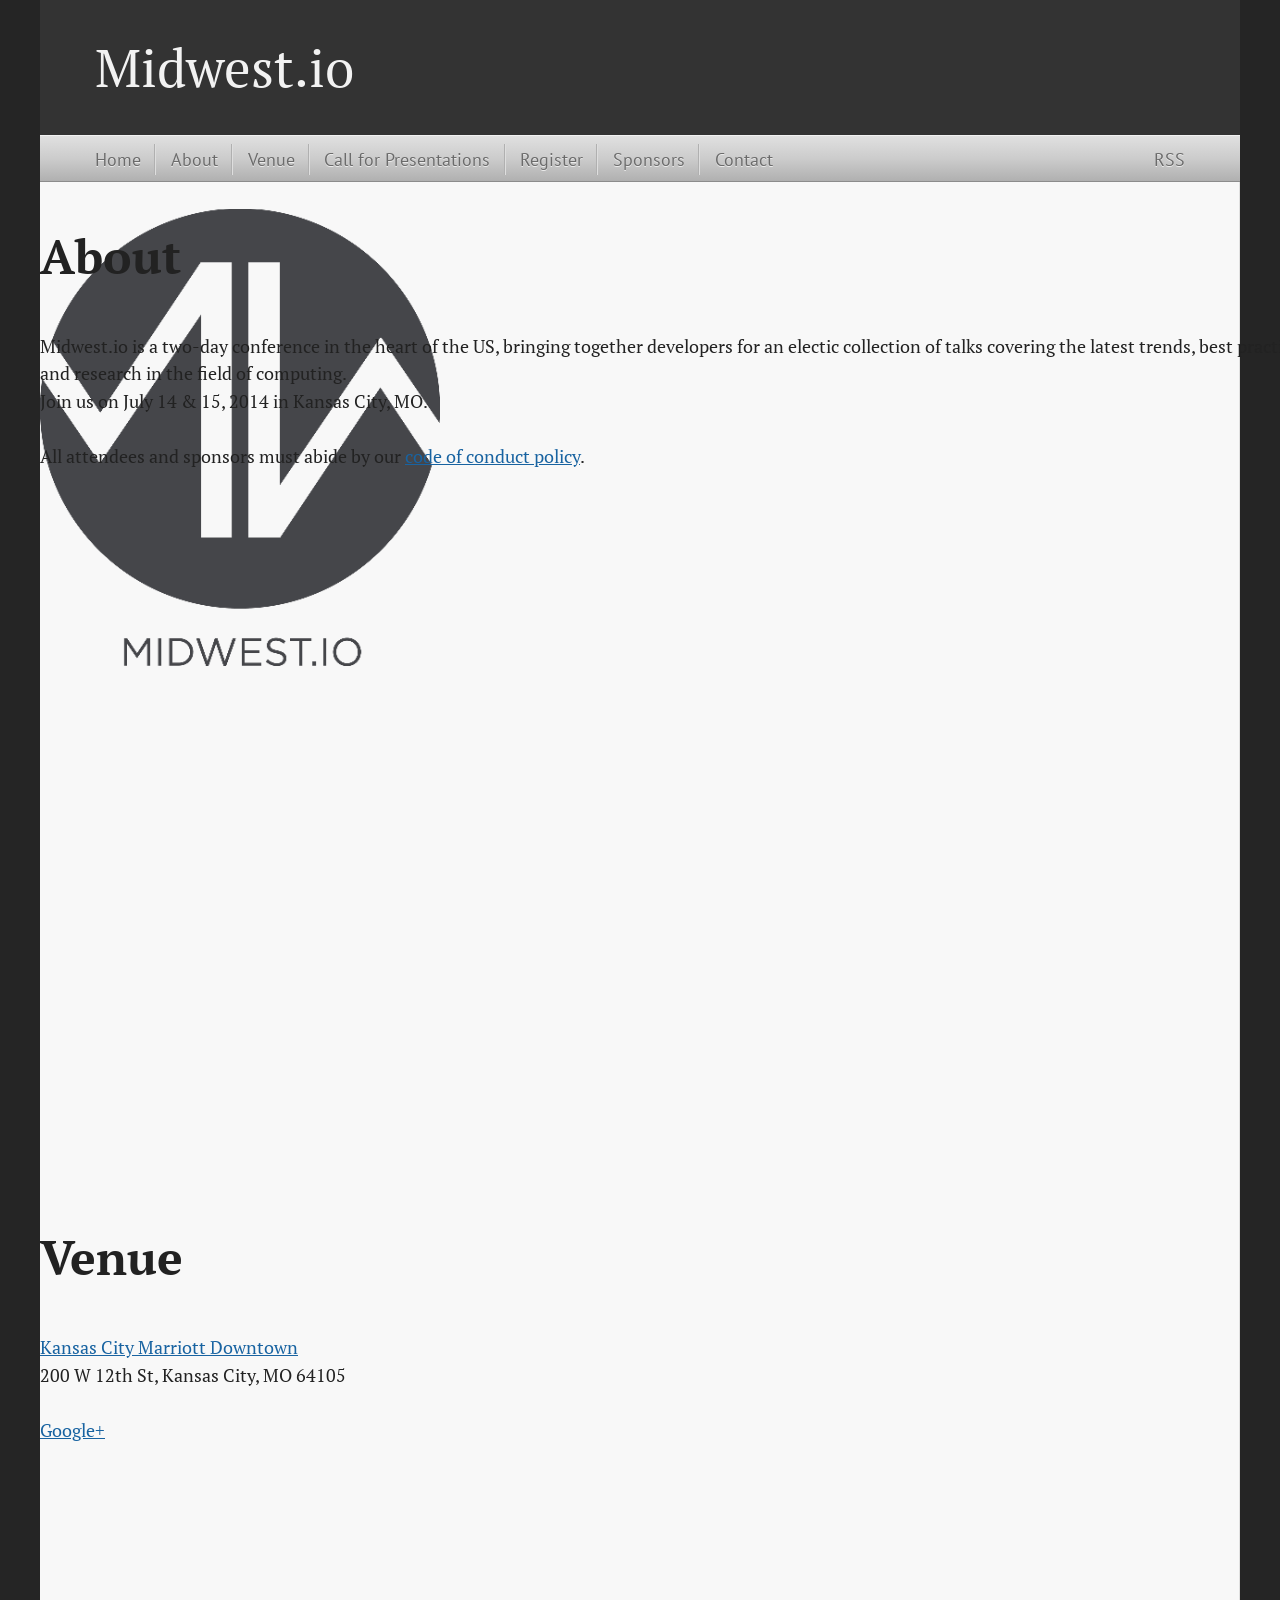
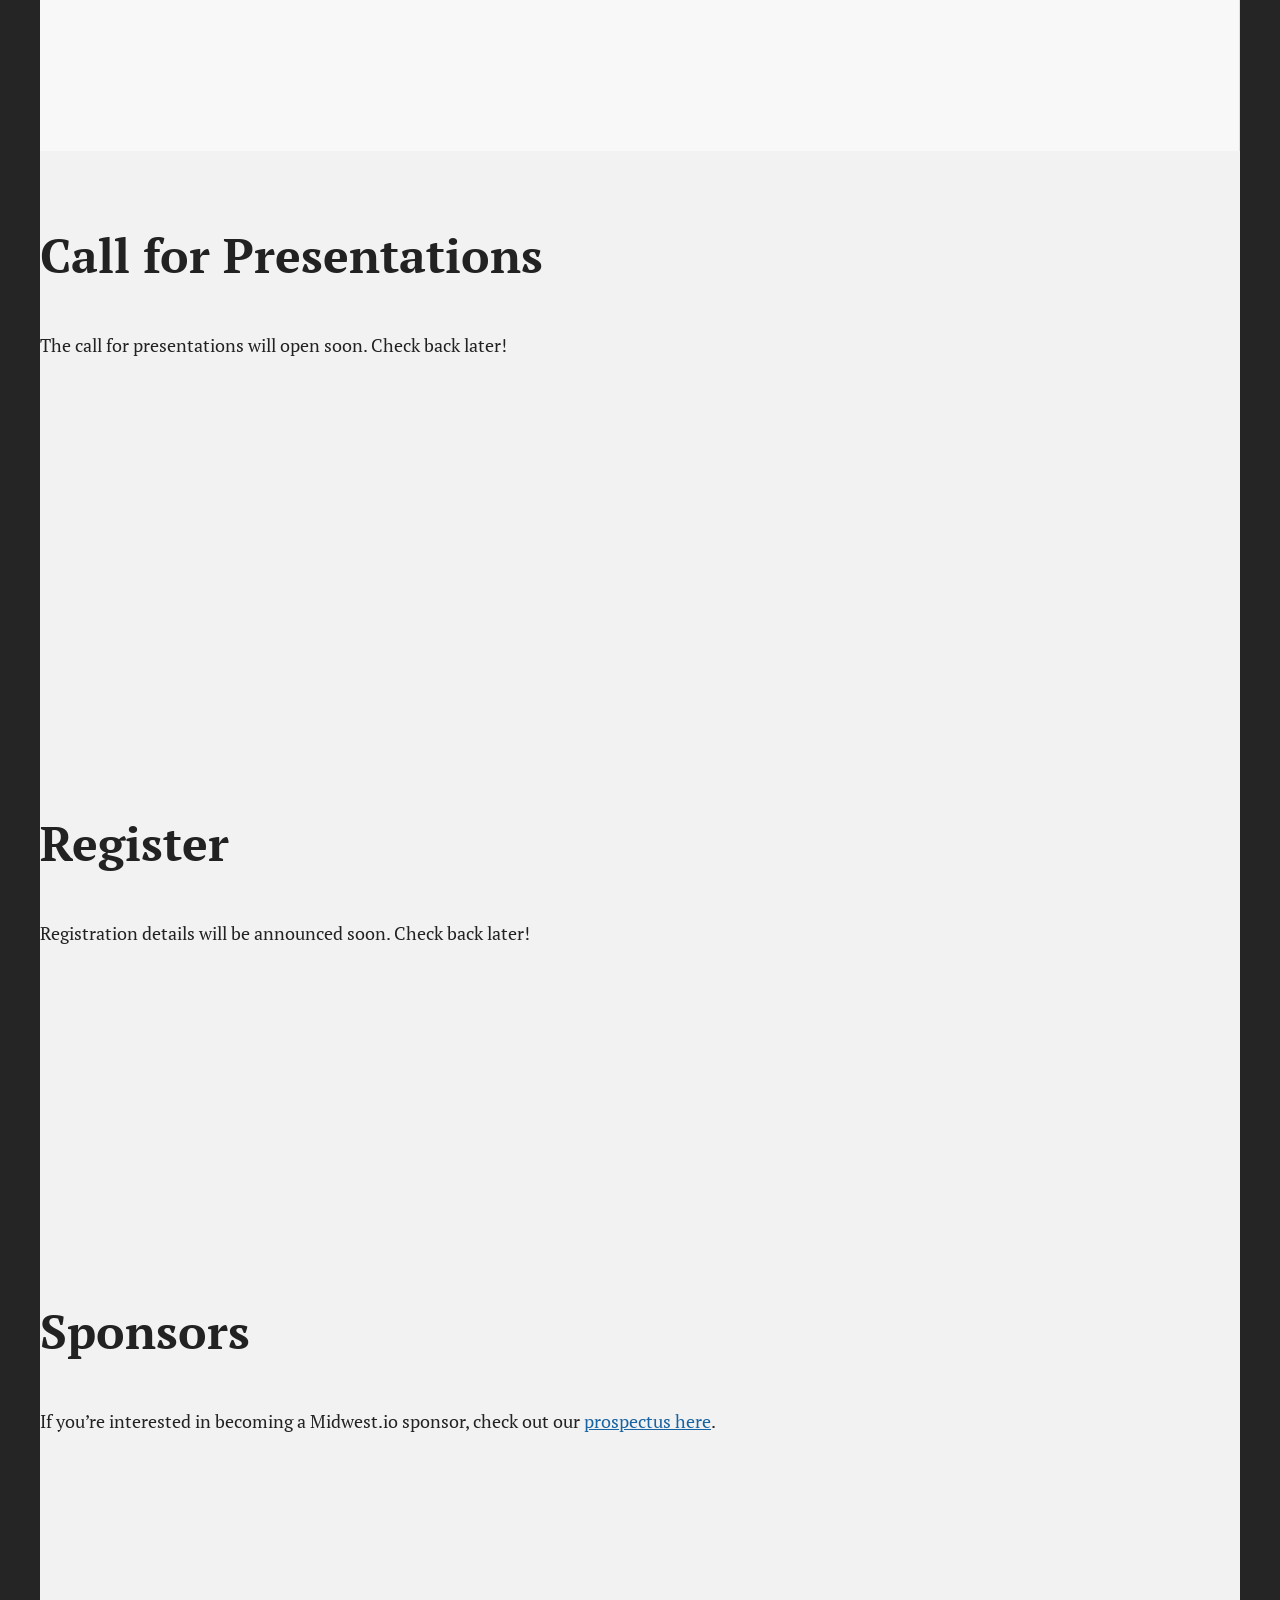
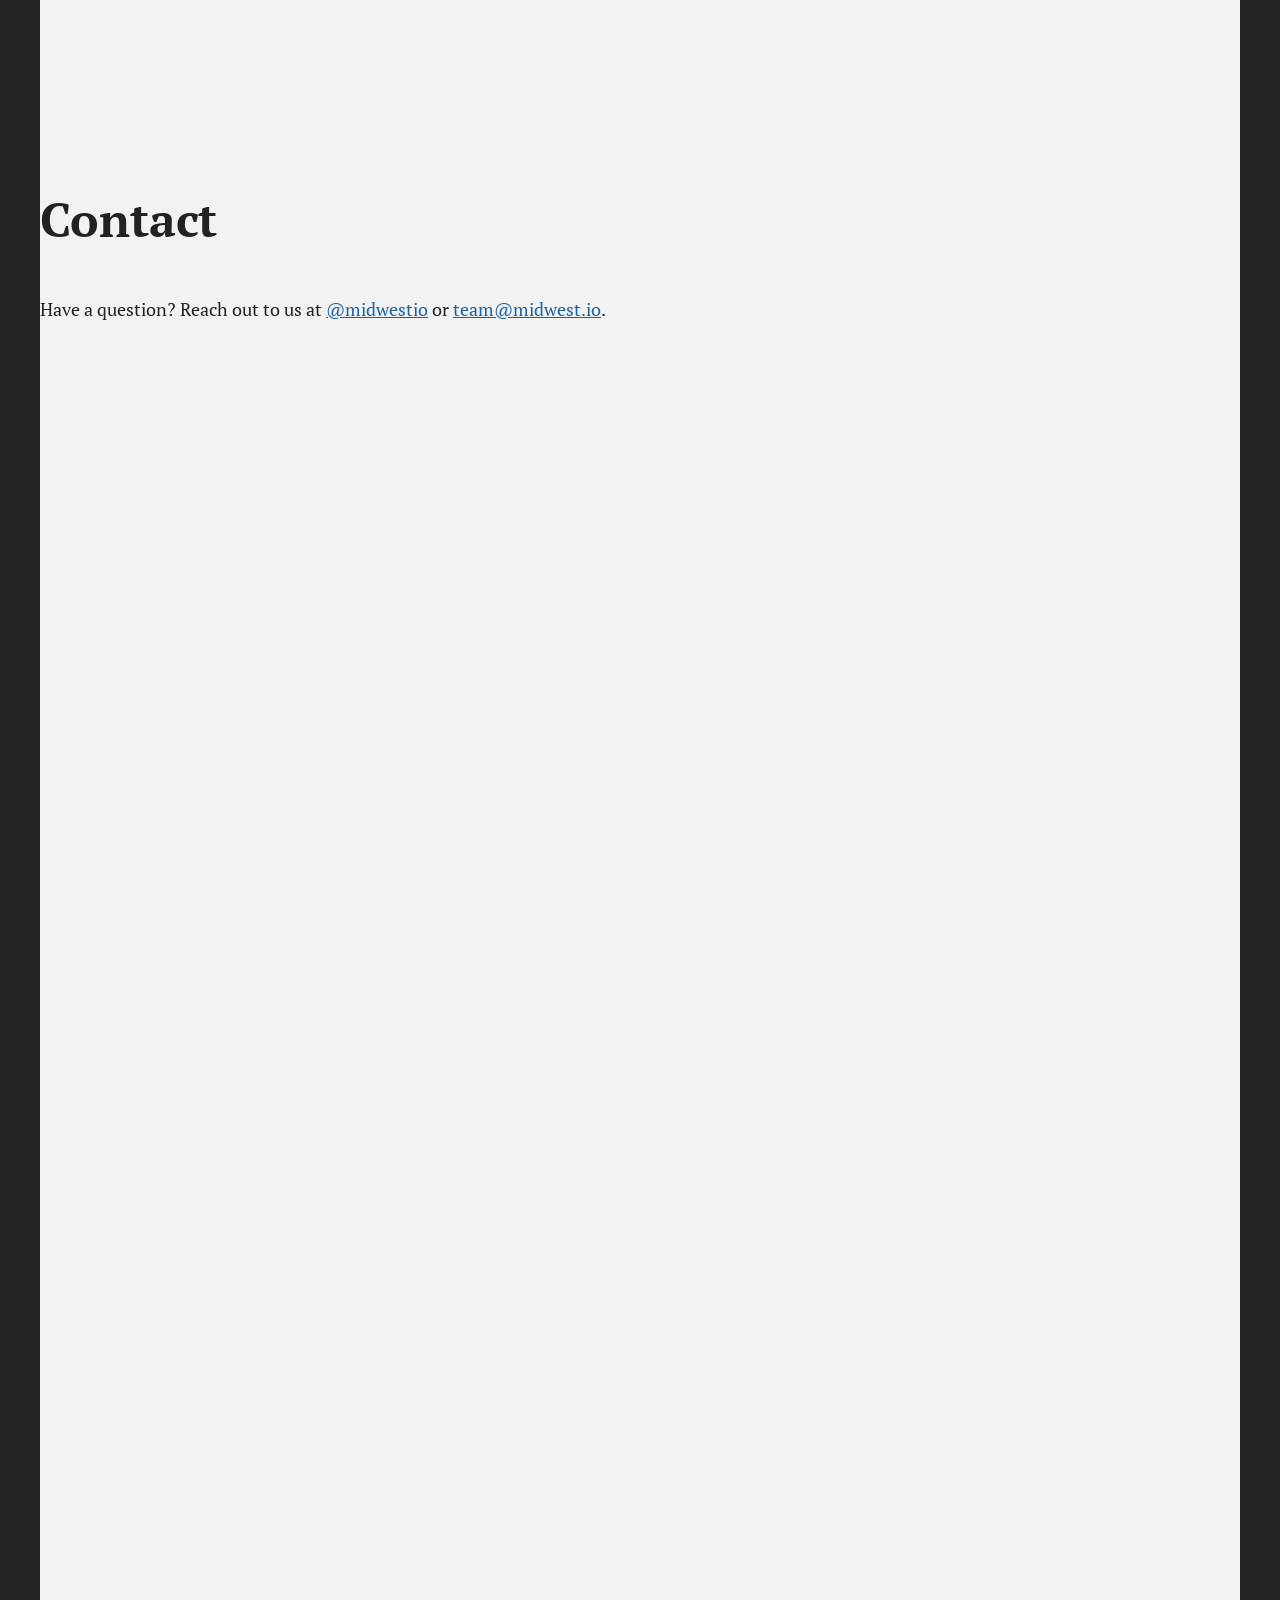
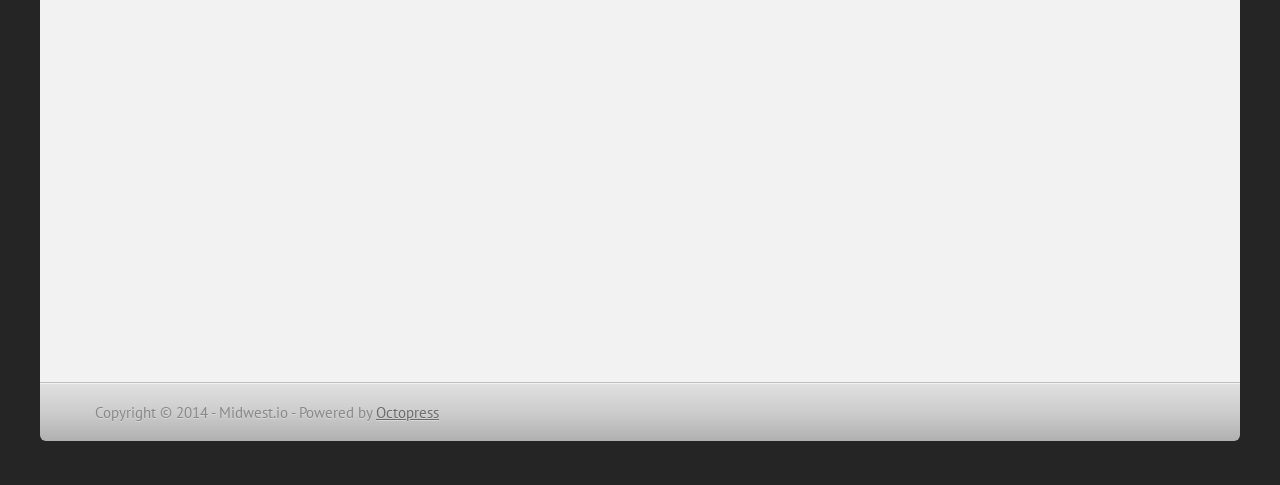
==== index.html @ e9338cea "Site updated at 2014-02-08 20:01:18 UTC" ====
<!DOCTYPE html>
<!--[if IEMobile 7 ]><html class="no-js iem7"><![endif]-->
<!--[if lt IE 9]><html class="no-js lte-ie8"><![endif]-->
<!--[if (gt IE 8)|(gt IEMobile 7)|!(IEMobile)|!(IE)]><!--><html class="no-js" lang="en"><!--<![endif]-->
<head>
  <meta charset="utf-8">
  <title>Midwest.io</title>
  <meta name="author" content="Midwest.io">

  
  <meta name="description" content="About Midwest.io is a two-day conference in the heart of the US, bringing together developers for an electic collection of talks covering the latest &hellip;">
  

  <!-- http://t.co/dKP3o1e -->
  <meta name="HandheldFriendly" content="True">
  <meta name="MobileOptimized" content="320">
  <meta name="viewport" content="width=device-width, initial-scale=1">

  
  <link rel="canonical" href="http://midwestio.github.io">
  <link href="/favicon.png" rel="icon">
  <link href="/stylesheets/screen.css" media="screen, projection" rel="stylesheet" type="text/css">
  <link href="/atom.xml" rel="alternate" title="Midwest.io" type="application/atom+xml">
  <script src="/javascripts/modernizr-2.0.js"></script>
  <script src="//ajax.googleapis.com/ajax/libs/jquery/1.9.1/jquery.min.js"></script>
  <script>!window.jQuery && document.write(unescape('%3Cscript src="./javascripts/libs/jquery.min.js"%3E%3C/script%3E'))</script>
  <script src="/javascripts/octopress.js" type="text/javascript"></script>
  <!--Fonts from Google"s Web font directory at http://google.com/webfonts -->
<link href="http://fonts.googleapis.com/css?family=PT+Serif:regular,italic,bold,bolditalic" rel="stylesheet" type="text/css">
<link href="http://fonts.googleapis.com/css?family=PT+Sans:regular,italic,bold,bolditalic" rel="stylesheet" type="text/css">
<script src="/javascripts/libs/jquery.stellar.min.js" type="text/javascript"></script>
<script>
$(function() {
  $.stellar();
});
</script>
  

</head>

<body    class="collapse-sidebar sidebar-footer" >
  <header role="banner"><hgroup>
  <h1><a href="/">Midwest.io</a></h1>
  
</hgroup>

</header>
  <nav role="navigation"><ul class="subscription" data-subscription="rss">
  <li><a href="/atom.xml" rel="subscribe-rss" title="subscribe via RSS">RSS</a></li>
  
</ul>
  
<ul class="main-navigation">
  <li><a href="/">Home</a></li>
  <li><a href="/#about">About</a></li>
  <li><a href="/#venue">Venue</a></li>
  <li><a href="/#call-for-presentations">Call for Presentations</a></li>
  <li><a href="/#register">Register</a></li>
  <li><a href="/#sponsors">Sponsors</a></li>
  <li><a href="/#contact">Contact</a></li>
</ul>

</nav>
  <div id="main">
    <div id="content">
      <div class="center-div" data-stellar-background-ratio="2">
  <img src="/images/midwest.io-logo.png" title="Midwest.io" >
</div>

<div id="about" data-stellar-ratio="2">
  <h1>About</h1>
  Midwest.io is a two-day conference in the heart of the US, bringing together developers for an electic collection of talks covering the latest trends, best practices, and research in the field of computing.
  <p />
  Join us on July 14 &amp; 15, 2014 in Kansas City, MO.
  <p />
  All attendees and sponsors must abide by our <a href="/code-of-conduct">code of conduct policy</a>.
</div>
<div id="venue">
  <h1>Venue</h1>
  <a href="http://www.marriott.com/hotels/travel/mcidt-kansas-city-marriott-downtown/">
    Kansas City Marriott Downtown
  </a>
  <p />
  200 W 12th St, Kansas City, MO 64105
  <p />
  <a href="https://plus.google.com/107670187227121823183/about?gl=us&amp;hl=en">Google+</a>
</div>
<div id="call-for-presentations">
  <h1>Call for Presentations</h1>

  The call for presentations will open soon. Check back later!
</div>
<div id="register">
  <h1>Register</h1>

  Registration details will be announced soon. Check back later!
</div>
<div id="sponsors">
  <h1>Sponsors</h1>

  If you&#8217;re interested in becoming a Midwest.io sponsor, check out our <a href="/midwest.io-2014-prospectus.pdf">prospectus here</a>.
</div>
<div id="contact">
  <h1>Contact</h1>
  Have a question? Reach out to us at <a href="https://twitter.com/midwestio">@midwestio</a> or <a href="mailto:team@midwest.io">team@midwest.io</a>.
</div>

    </div>
  </div>
  <footer role="contentinfo"><p>
  Copyright &copy; 2014 - Midwest.io -
  <span class="credit">Powered by <a href="http://octopress.org">Octopress</a></span>
</p>

</footer>
  











</body>
</html>
---- stylesheets/screen.css ----
html,body,div,span,applet,object,iframe,h1,h2,h3,h4,h5,h6,p,blockquote,pre,a,abbr,acronym,address,big,cite,code,del,dfn,em,img,ins,kbd,q,s,samp,small,strike,strong,sub,sup,tt,var,b,u,i,center,dl,dt,dd,ol,ul,li,fieldset,form,label,legend,table,caption,tbody,tfoot,thead,tr,th,td,article,aside,canvas,details,embed,figure,figcaption,footer,header,hgroup,menu,nav,output,ruby,section,summary,time,mark,audio,video{margin:0;padding:0;border:0;font:inherit;font-size:100%;vertical-align:baseline}html{line-height:1}ol,ul{list-style:none}table{border-collapse:collapse;border-spacing:0}caption,th,td{text-align:left;font-weight:normal;vertical-align:middle}q,blockquote{quotes:none}q:before,q:after,blockquote:before,blockquote:after{content:"";content:none}a img{border:none}article,aside,details,figcaption,figure,footer,header,hgroup,menu,nav,section,summary{display:block}a{color:#1863a1}a:visited{color:#751590}a:focus{color:#0181eb}a:hover{color:#0181eb}a:active{color:#01579f}aside.sidebar a{color:#222}aside.sidebar a:focus{color:#0181eb}aside.sidebar a:hover{color:#0181eb}aside.sidebar a:active{color:#01579f}a{-webkit-transition:color 0.3s;-moz-transition:color 0.3s;-o-transition:color 0.3s;transition:color 0.3s}html{background:#252525 url('/images/line-tile.png?1390773954') top left}body>div{background:#f2f2f2 url('/images/noise.png?1390773954') top left;border-bottom:1px solid #bfbfbf}body>div>div{background:#f8f8f8 url('/images/noise.png?1390773954') top left;border-right:1px solid #e0e0e0}.heading,body>header h1,h1,h2,h3,h4,h5,h6{font-family:"PT Serif","Georgia","Helvetica Neue",Arial,sans-serif}.sans,body>header h2,article header p.meta,article>footer,#content .blog-index footer,html .gist .gist-file .gist-meta,#blog-archives a.category,#blog-archives time,aside.sidebar section,body>footer{font-family:"PT Sans","Helvetica Neue",Arial,sans-serif}.serif,body,#content .blog-index a[rel=full-article]{font-family:"PT Serif",Georgia,Times,"Times New Roman",serif}.mono,pre,code,tt,p code,li code{font-family:Menlo,Monaco,"Andale Mono","lucida console","Courier New",monospace}body>header h1{font-size:2.2em;font-family:"PT Serif","Georgia","Helvetica Neue",Arial,sans-serif;font-weight:normal;line-height:1.2em;margin-bottom:0.6667em}body>header h2{font-family:"PT Serif","Georgia","Helvetica Neue",Arial,sans-serif}body{line-height:1.5em;color:#222}h1{font-size:2.2em;line-height:1.2em}@media only screen and (min-width: 992px){body{font-size:1.15em}h1{font-size:2.6em;line-height:1.2em}}h1,h2,h3,h4,h5,h6{text-rendering:optimizelegibility;margin-bottom:1em;font-weight:bold}h2,section h1{font-size:1.5em}h3,section h2,section section h1{font-size:1.3em}h4,section h3,section section h2,section section section h1{font-size:1em}h5,section h4,section section h3{font-size:.9em}h6,section h5,section section h4,section section section h3{font-size:.8em}p,article blockquote,ul,ol{margin-bottom:1.5em}ul{list-style-type:disc}ul ul{list-style-type:circle;margin-bottom:0px}ul ul ul{list-style-type:square;margin-bottom:0px}ol{list-style-type:decimal}ol ol{list-style-type:lower-alpha;margin-bottom:0px}ol ol ol{list-style-type:lower-roman;margin-bottom:0px}ul,ul ul,ul ol,ol,ol ul,ol ol{margin-left:1.3em}ul ul,ul ol,ol ul,ol ol{margin-bottom:0em}strong{font-weight:bold}em{font-style:italic}sup,sub{font-size:0.75em;position:relative;display:inline-block;padding:0 .2em;line-height:.8em}sup{top:-.5em}sub{bottom:-.5em}a[rev='footnote']{font-size:.75em;padding:0 .3em;line-height:1}q{font-style:italic}q:before{content:"\201C"}q:after{content:"\201D"}em,dfn{font-style:italic}strong,dfn{font-weight:bold}del,s{text-decoration:line-through}abbr,acronym{border-bottom:1px dotted;cursor:help}hr{margin-bottom:0.2em}small{font-size:.8em}big{font-size:1.2em}article blockquote{font-style:italic;position:relative;font-size:1.2em;line-height:1.5em;padding-left:1em;border-left:4px solid rgba(170,170,170,0.5)}article blockquote cite{font-style:italic}article blockquote cite a{color:#aaa !important;word-wrap:break-word}article blockquote cite:before{content:'\2014';padding-right:.3em;padding-left:.3em;color:#aaa}@media only screen and (min-width: 992px){article blockquote{padding-left:1.5em;border-left-width:4px}}.pullquote-right:before,.pullquote-left:before{padding:0;border:none;content:attr(data-pullquote);float:right;width:45%;margin:.5em 0 1em 1.5em;position:relative;top:7px;font-size:1.4em;line-height:1.45em}.pullquote-left:before{float:left;margin:.5em 1.5em 1em 0}.force-wrap,article a,aside.sidebar a{white-space:-moz-pre-wrap;white-space:-pre-wrap;white-space:-o-pre-wrap;white-space:pre-wrap;word-wrap:break-word}.group,body>header,body>nav,body>footer,body #content>article,body #content>div>article,body #content>div>section,body div.pagination,aside.sidebar,#main,#content,.sidebar{*zoom:1}.group:after,body>header:after,body>nav:after,body>footer:after,body #content>article:after,body #content>div>section:after,body div.pagination:after,#main:after,#content:after,.sidebar:after{content:"";display:table;clear:both}body{-webkit-text-size-adjust:none;max-width:1200px;position:relative;margin:0 auto}body>header,body>nav,body>footer,body #content>article,body #content>div>article,body #content>div>section{padding-left:18px;padding-right:18px}@media only screen and (min-width: 480px){body>header,body>nav,body>footer,body #content>article,body #content>div>article,body #content>div>section{padding-left:25px;padding-right:25px}}@media only screen and (min-width: 768px){body>header,body>nav,body>footer,body #content>article,body #content>div>article,body #content>div>section{padding-left:35px;padding-right:35px}}@media only screen and (min-width: 992px){body>header,body>nav,body>footer,body #content>article,body #content>div>article,body #content>div>section{padding-left:55px;padding-right:55px}}body div.pagination{margin-left:18px;margin-right:18px}@media only screen and (min-width: 480px){body div.pagination{margin-left:25px;margin-right:25px}}@media only screen and (min-width: 768px){body div.pagination{margin-left:35px;margin-right:35px}}@media only screen and (min-width: 992px){body div.pagination{margin-left:55px;margin-right:55px}}body>header{font-size:1em;padding-top:1.5em;padding-bottom:1.5em}#content{overflow:hidden}#content>div,#content>article{width:100%}aside.sidebar{float:none;padding:0 18px 1px;background-color:#f7f7f7;border-top:1px solid #e0e0e0}.flex-content,article img,article video,article .flash-video,aside.sidebar img{max-width:100%;height:auto}.basic-alignment.left,article img.left,article video.left,article .left.flash-video,aside.sidebar img.left{float:left;margin-right:1.5em}.basic-alignment.right,article img.right,article video.right,article .right.flash-video,aside.sidebar img.right{float:right;margin-left:1.5em}.basic-alignment.center,article img.center,article video.center,article .center.flash-video,aside.sidebar img.center{display:block;margin:0 auto 1.5em}.basic-alignment.left,article img.left,article video.left,article .left.flash-video,aside.sidebar img.left,.basic-alignment.right,article img.right,article video.right,article .right.flash-video,aside.sidebar img.right{margin-bottom:.8em}.toggle-sidebar,.no-sidebar .toggle-sidebar{display:none}@media only screen and (min-width: 750px){body.sidebar-footer aside.sidebar{float:none;width:auto;clear:left;margin:0;padding:0 35px 1px;background-color:#f7f7f7;border-top:1px solid #eaeaea}body.sidebar-footer aside.sidebar section.odd,body.sidebar-footer aside.sidebar section.even{float:left;width:48%}body.sidebar-footer aside.sidebar section.odd{margin-left:0}body.sidebar-footer aside.sidebar section.even{margin-left:4%}body.sidebar-footer aside.sidebar.thirds section{width:30%;margin-left:5%}body.sidebar-footer aside.sidebar.thirds section.first{margin-left:0;clear:both}}body.sidebar-footer #content{margin-right:0px}body.sidebar-footer .toggle-sidebar{display:none}@media only screen and (min-width: 550px){body>header{font-size:1em}}@media only screen and (min-width: 750px){aside.sidebar{float:none;width:auto;clear:left;margin:0;padding:0 35px 1px;background-color:#f7f7f7;border-top:1px solid #eaeaea}aside.sidebar section.odd,aside.sidebar section.even{float:left;width:48%}aside.sidebar section.odd{margin-left:0}aside.sidebar section.even{margin-left:4%}aside.sidebar.thirds section{width:30%;margin-left:5%}aside.sidebar.thirds section.first{margin-left:0;clear:both}}@media only screen and (min-width: 768px){body{-webkit-text-size-adjust:auto}body>header{font-size:1.2em}#main{padding:0;margin:0 auto}#content{overflow:visible;margin-right:240px;position:relative}.no-sidebar #content{margin-right:0;border-right:0}.collapse-sidebar #content{margin-right:20px}#content>div,#content>article{padding-top:17.5px;padding-bottom:17.5px;float:left}aside.sidebar{width:210px;padding:0 15px 15px;background:none;clear:none;float:left;margin:0 -100% 0 0}aside.sidebar section{width:auto;margin-left:0}aside.sidebar section.odd,aside.sidebar section.even{float:none;width:auto;margin-left:0}.collapse-sidebar aside.sidebar{float:none;width:auto;clear:left;margin:0;padding:0 35px 1px;background-color:#f7f7f7;border-top:1px solid #eaeaea}.collapse-sidebar aside.sidebar section.odd,.collapse-sidebar aside.sidebar section.even{float:left;width:48%}.collapse-sidebar aside.sidebar section.odd{margin-left:0}.collapse-sidebar aside.sidebar section.even{margin-left:4%}.collapse-sidebar aside.sidebar.thirds section{width:30%;margin-left:5%}.collapse-sidebar aside.sidebar.thirds section.first{margin-left:0;clear:both}}@media only screen and (min-width: 992px){body>header{font-size:1.3em}#content{margin-right:300px}#content>div,#content>article{padding-top:27.5px;padding-bottom:27.5px}aside.sidebar{width:260px;padding:1.2em 20px 20px}.collapse-sidebar aside.sidebar{padding-left:55px;padding-right:55px}}@media only screen and (min-width: 768px){ul,ol{margin-left:0}}body>header{background:#333}body>header h1{display:inline-block;margin:0}body>header h1 a,body>header h1 a:visited,body>header h1 a:hover{color:#f2f2f2;text-decoration:none}body>header h2{margin:.2em 0 0;font-size:1em;color:#aaa;font-weight:normal}body>nav{position:relative;background-color:#ccc;background:url('/images/noise.png?1390773954'),-webkit-gradient(linear, 50% 0%, 50% 100%, color-stop(0%, #e0e0e0), color-stop(50%, #cccccc), color-stop(100%, #b0b0b0));background:url('/images/noise.png?1390773954'),-webkit-linear-gradient(#e0e0e0,#cccccc,#b0b0b0);background:url('/images/noise.png?1390773954'),-moz-linear-gradient(#e0e0e0,#cccccc,#b0b0b0);background:url('/images/noise.png?1390773954'),-o-linear-gradient(#e0e0e0,#cccccc,#b0b0b0);background:url('/images/noise.png?1390773954'),linear-gradient(#e0e0e0,#cccccc,#b0b0b0);border-top:1px solid #f2f2f2;border-bottom:1px solid #8c8c8c;padding-top:.35em;padding-bottom:.35em}body>nav form{-webkit-background-clip:padding;-moz-background-clip:padding;background-clip:padding-box;margin:0;padding:0}body>nav form .search{padding:.3em .5em 0;font-size:.85em;font-family:"PT Sans","Helvetica Neue",Arial,sans-serif;line-height:1.1em;width:95%;-webkit-border-radius:0.5em;-moz-border-radius:0.5em;-ms-border-radius:0.5em;-o-border-radius:0.5em;border-radius:0.5em;-webkit-background-clip:padding;-moz-background-clip:padding;background-clip:padding-box;-webkit-box-shadow:#d1d1d1 0 1px;-moz-box-shadow:#d1d1d1 0 1px;box-shadow:#d1d1d1 0 1px;background-color:#f2f2f2;border:1px solid #b3b3b3;color:#888}body>nav form .search:focus{color:#444;border-color:#80b1df;-webkit-box-shadow:#80b1df 0 0 4px,#80b1df 0 0 3px inset;-moz-box-shadow:#80b1df 0 0 4px,#80b1df 0 0 3px inset;box-shadow:#80b1df 0 0 4px,#80b1df 0 0 3px inset;background-color:#fff;outline:none}body>nav fieldset[role=search]{float:right;width:48%}body>nav fieldset.mobile-nav{float:left;width:48%}body>nav fieldset.mobile-nav select{width:100%;font-size:.8em;border:1px solid #888}body>nav ul{display:none}@media only screen and (min-width: 550px){body>nav{font-size:.9em}body>nav ul{margin:0;padding:0;border:0;overflow:hidden;*zoom:1;float:left;display:block;padding-top:.15em}body>nav ul li{list-style-image:none;list-style-type:none;margin-left:0;white-space:nowrap;display:inline;float:left;padding-left:0;padding-right:0}body>nav ul li:first-child,body>nav ul li.first{padding-left:0}body>nav ul li:last-child{padding-right:0}body>nav ul li.last{padding-right:0}body>nav ul.subscription{margin-left:.8em;float:right}body>nav ul.subscription li:last-child a{padding-right:0}body>nav ul li{margin:0}body>nav a{color:#6b6b6b;font-family:"PT Sans","Helvetica Neue",Arial,sans-serif;text-shadow:#ebebeb 0 1px;float:left;text-decoration:none;font-size:1.1em;padding:.1em 0;line-height:1.5em}body>nav a:visited{color:#6b6b6b}body>nav a:hover{color:#2b2b2b}body>nav li+li{border-left:1px solid #b0b0b0;margin-left:.8em}body>nav li+li a{padding-left:.8em;border-left:1px solid #dedede}body>nav form{float:right;text-align:left;padding-left:.8em;width:175px}body>nav form .search{width:93%;font-size:.95em;line-height:1.2em}body>nav ul[data-subscription$=email]+form{width:97px}body>nav ul[data-subscription$=email]+form .search{width:91%}body>nav fieldset.mobile-nav{display:none}body>nav fieldset[role=search]{width:99%}}@media only screen and (min-width: 992px){body>nav form{width:215px}body>nav ul[data-subscription$=email]+form{width:147px}}.no-placeholder body>nav .search{background:#f2f2f2 url('/images/search.png?1390773954') 0.3em 0.25em no-repeat;text-indent:1.3em}@media only screen and (min-width: 550px){.maskImage body>nav ul[data-subscription$=email]+form{width:123px}}@media only screen and (min-width: 992px){.maskImage body>nav ul[data-subscription$=email]+form{width:173px}}.maskImage ul.subscription{position:relative;top:.2em}.maskImage ul.subscription li,.maskImage ul.subscription a{border:0;padding:0}.maskImage a[rel=subscribe-rss]{position:relative;top:0px;text-indent:-999999em;background-color:#dedede;border:0;padding:0}.maskImage a[rel=subscribe-rss],.maskImage a[rel=subscribe-rss]:after{-webkit-mask-image:url('/images/rss.png?1390773954');-moz-mask-image:url('/images/rss.png?1390773954');-ms-mask-image:url('/images/rss.png?1390773954');-o-mask-image:url('/images/rss.png?1390773954');mask-image:url('/images/rss.png?1390773954');-webkit-mask-repeat:no-repeat;-moz-mask-repeat:no-repeat;-ms-mask-repeat:no-repeat;-o-mask-repeat:no-repeat;mask-repeat:no-repeat;width:22px;height:22px}.maskImage a[rel=subscribe-rss]:after{content:"";position:absolute;top:-1px;left:0;background-color:#ababab}.maskImage a[rel=subscribe-rss]:hover:after{background-color:#9e9e9e}.maskImage a[rel=subscribe-email]{position:relative;top:0px;text-indent:-999999em;background-color:#dedede;border:0;padding:0}.maskImage a[rel=subscribe-email],.maskImage a[rel=subscribe-email]:after{-webkit-mask-image:url('/images/email.png?1390773954');-moz-mask-image:url('/images/email.png?1390773954');-ms-mask-image:url('/images/email.png?1390773954');-o-mask-image:url('/images/email.png?1390773954');mask-image:url('/images/email.png?1390773954');-webkit-mask-repeat:no-repeat;-moz-mask-repeat:no-repeat;-ms-mask-repeat:no-repeat;-o-mask-repeat:no-repeat;mask-repeat:no-repeat;width:28px;height:22px}.maskImage a[rel=subscribe-email]:after{content:"";position:absolute;top:-1px;left:0;background-color:#ababab}.maskImage a[rel=subscribe-email]:hover:after{background-color:#9e9e9e}article{padding-top:1em}article header{position:relative;padding-top:2em;padding-bottom:1em;margin-bottom:1em;background:url('[data-uri]') bottom left repeat-x}article header h1{margin:0}article header h1 a{text-decoration:none}article header h1 a:hover{text-decoration:underline}article header p{font-size:.9em;color:#aaa;margin:0}article header p.meta{text-transform:uppercase;position:absolute;top:0}@media only screen and (min-width: 768px){article header{margin-bottom:1.5em;padding-bottom:1em;background:url('[data-uri]') bottom left repeat-x}}article h2{padding-top:0.8em;background:url('[data-uri]') top left repeat-x}.entry-content article h2:first-child,article header+h2{padding-top:0}article h2:first-child,article header+h2{background:none}article .feature{padding-top:.5em;margin-bottom:1em;padding-bottom:1em;background:url('[data-uri]') bottom left repeat-x;font-size:2.0em;font-style:italic;line-height:1.3em}article img,article video,article .flash-video{-webkit-border-radius:0.3em;-moz-border-radius:0.3em;-ms-border-radius:0.3em;-o-border-radius:0.3em;border-radius:0.3em;-webkit-box-shadow:rgba(0,0,0,0.15) 0 1px 4px;-moz-box-shadow:rgba(0,0,0,0.15) 0 1px 4px;box-shadow:rgba(0,0,0,0.15) 0 1px 4px;-webkit-box-sizing:border-box;-moz-box-sizing:border-box;box-sizing:border-box;border:#fff 0.5em solid}article video,article .flash-video{margin:0 auto 1.5em}article video{display:block;width:100%}article .flash-video>div{position:relative;display:block;padding-bottom:56.25%;padding-top:1px;height:0;overflow:hidden}article .flash-video>div iframe,article .flash-video>div object,article .flash-video>div embed{position:absolute;top:0;left:0;width:100%;height:100%}article>footer{padding-bottom:2.5em;margin-top:2em}article>footer p.meta{margin-bottom:.8em;font-size:.85em;clear:both;overflow:hidden}.blog-index article+article{background:url('[data-uri]') top left repeat-x}#content .blog-index{padding-top:0;padding-bottom:0}#content .blog-index article{padding-top:2em}#content .blog-index article header{background:none;padding-bottom:0}#content .blog-index article h1{font-size:2.2em}#content .blog-index article h1 a{color:inherit}#content .blog-index article h1 a:hover{color:#0181eb}#content .blog-index a[rel=full-article]{background:#ebebeb;display:inline-block;padding:.4em .8em;margin-right:.5em;text-decoration:none;color:#666;-webkit-transition:background-color 0.5s;-moz-transition:background-color 0.5s;-o-transition:background-color 0.5s;transition:background-color 0.5s}#content .blog-index a[rel=full-article]:hover{background:#0181eb;text-shadow:none;color:#f8f8f8}#content .blog-index footer{margin-top:1em}.separator,article>footer .byline+time:before,article>footer time+time:before,article>footer .comments:before,article>footer .byline ~ .categories:before{content:"\2022 ";padding:0 .4em 0 .2em;display:inline-block}#content div.pagination{text-align:center;font-size:.95em;position:relative;background:url('[data-uri]') top left repeat-x;padding-top:1.5em;padding-bottom:1.5em}#content div.pagination a{text-decoration:none;color:#aaa}#content div.pagination a.prev{position:absolute;left:0}#content div.pagination a.next{position:absolute;right:0}#content div.pagination a:hover{color:#0181eb}#content div.pagination a[href*=archive]:before,#content div.pagination a[href*=archive]:after{content:'\2014';padding:0 .3em}p.meta+.sharing{padding-top:1em;padding-left:0;background:url('[data-uri]') top left repeat-x}#fb-root{display:none}.highlight,html .gist .gist-file .gist-syntax .gist-highlight{border:1px solid #05232b !important}.highlight table td.code,html .gist .gist-file .gist-syntax .gist-highlight table td.code{width:100%}.highlight .line-numbers,html .gist .gist-file .gist-syntax .highlight .line_numbers{text-align:right;font-size:13px;line-height:1.45em;background:#073642 url('/images/noise.png?1390773954') top left !important;border-right:1px solid #00232c !important;-webkit-box-shadow:#083e4b -1px 0 inset;-moz-box-shadow:#083e4b -1px 0 inset;box-shadow:#083e4b -1px 0 inset;text-shadow:#021014 0 -1px;padding:.8em !important;-webkit-border-radius:0;-moz-border-radius:0;-ms-border-radius:0;-o-border-radius:0;border-radius:0}.highlight .line-numbers span,html .gist .gist-file .gist-syntax .highlight .line_numbers span{color:#586e75 !important}figure.code,.gist-file,pre{-webkit-box-shadow:rgba(0,0,0,0.06) 0 0 10px;-moz-box-shadow:rgba(0,0,0,0.06) 0 0 10px;box-shadow:rgba(0,0,0,0.06) 0 0 10px}figure.code .highlight pre,.gist-file .highlight pre,pre .highlight pre{-webkit-box-shadow:none;-moz-box-shadow:none;box-shadow:none}.gist .highlight *::-moz-selection,figure.code .highlight *::-moz-selection{background:#386774;color:inherit;text-shadow:#002b36 0 1px}.gist .highlight *::-webkit-selection,figure.code .highlight *::-webkit-selection{background:#386774;color:inherit;text-shadow:#002b36 0 1px}.gist .highlight *::selection,figure.code .highlight *::selection{background:#386774;color:inherit;text-shadow:#002b36 0 1px}html .gist .gist-file{margin-bottom:1.8em;position:relative;border:none;padding-top:26px !important}html .gist .gist-file .highlight{margin-bottom:0}html .gist .gist-file .gist-syntax{border-bottom:0 !important;background:none !important}html .gist .gist-file .gist-syntax .gist-highlight{background:#002b36 !important}html .gist .gist-file .gist-syntax .highlight pre{padding:0}html .gist .gist-file .gist-meta{padding:.6em 0.8em;border:1px solid #083e4b !important;color:#586e75;font-size:.7em !important;background:#073642 url('/images/noise.png?1390773954') top left;line-height:1.5em}html .gist .gist-file .gist-meta a{color:#75878b !important;text-decoration:none}html .gist .gist-file .gist-meta a:hover{text-decoration:underline}html .gist .gist-file .gist-meta a:hover{color:#93a1a1 !important}html .gist .gist-file .gist-meta a[href*='#file']{position:absolute;top:0;left:0;right:-10px;color:#474747 !important}html .gist .gist-file .gist-meta a[href*='#file']:hover{color:#1863a1 !important}html .gist .gist-file .gist-meta a[href*=raw]{top:.4em}pre{background:#002b36 url('/images/noise.png?1390773954') top left;-webkit-border-radius:0.4em;-moz-border-radius:0.4em;-ms-border-radius:0.4em;-o-border-radius:0.4em;border-radius:0.4em;border:1px solid #05232b;line-height:1.45em;font-size:13px;margin-bottom:2.1em;padding:.8em 1em;color:#93a1a1;overflow:auto}h3.filename+pre{-moz-border-radius-topleft:0px;-webkit-border-top-left-radius:0px;border-top-left-radius:0px;-moz-border-radius-topright:0px;-webkit-border-top-right-radius:0px;border-top-right-radius:0px}p code,li code{display:inline-block;white-space:no-wrap;background:#fff;font-size:.8em;line-height:1.5em;color:#555;border:1px solid #ddd;-webkit-border-radius:0.4em;-moz-border-radius:0.4em;-ms-border-radius:0.4em;-o-border-radius:0.4em;border-radius:0.4em;padding:0 .3em;margin:-1px 0}p pre code,li pre code{font-size:1em !important;background:none;border:none}.pre-code,html .gist .gist-file .gist-syntax .highlight pre,.highlight code{font-family:Menlo,Monaco,"Andale Mono","lucida console","Courier New",monospace !important;overflow:scroll;overflow-y:hidden;display:block;padding:.8em;overflow-x:auto;line-height:1.45em;background:#002b36 url('/images/noise.png?1390773954') top left !important;color:#93a1a1 !important}.pre-code span,html .gist .gist-file .gist-syntax .highlight pre span,.highlight code span{color:#93a1a1 !important}.pre-code span,html .gist .gist-file .gist-syntax .highlight pre span,.highlight code span{font-style:normal !important;font-weight:normal !important}.pre-code .c,html .gist .gist-file .gist-syntax .highlight pre .c,.highlight code .c{color:#586e75 !important;font-style:italic !important}.pre-code .cm,html .gist .gist-file .gist-syntax .highlight pre .cm,.highlight code .cm{color:#586e75 !important;font-style:italic !important}.pre-code .cp,html .gist .gist-file .gist-syntax .highlight pre .cp,.highlight code .cp{color:#586e75 !important;font-style:italic !important}.pre-code .c1,html .gist .gist-file .gist-syntax .highlight pre .c1,.highlight code .c1{color:#586e75 !important;font-style:italic !important}.pre-code .cs,html .gist .gist-file .gist-syntax .highlight pre .cs,.highlight code .cs{color:#586e75 !important;font-weight:bold !important;font-style:italic !important}.pre-code .err,html .gist .gist-file .gist-syntax .highlight pre .err,.highlight code .err{color:#dc322f !important;background:none !important}.pre-code .k,html .gist .gist-file .gist-syntax .highlight pre .k,.highlight code .k{color:#cb4b16 !important}.pre-code .o,html .gist .gist-file .gist-syntax .highlight pre .o,.highlight code .o{color:#93a1a1 !important;font-weight:bold !important}.pre-code .p,html .gist .gist-file .gist-syntax .highlight pre .p,.highlight code .p{color:#93a1a1 !important}.pre-code .ow,html .gist .gist-file .gist-syntax .highlight pre .ow,.highlight code .ow{color:#2aa198 !important;font-weight:bold !important}.pre-code .gd,html .gist .gist-file .gist-syntax .highlight pre .gd,.highlight code .gd{color:#93a1a1 !important;background-color:#372c34 !important;display:inline-block}.pre-code .gd .x,html .gist .gist-file .gist-syntax .highlight pre .gd .x,.highlight code .gd .x{color:#93a1a1 !important;background-color:#4d2d33 !important;display:inline-block}.pre-code .ge,html .gist .gist-file .gist-syntax .highlight pre .ge,.highlight code .ge{color:#93a1a1 !important;font-style:italic !important}.pre-code .gh,html .gist .gist-file .gist-syntax .highlight pre .gh,.highlight code .gh{color:#586e75 !important}.pre-code .gi,html .gist .gist-file .gist-syntax .highlight pre .gi,.highlight code .gi{color:#93a1a1 !important;background-color:#1a412b !important;display:inline-block}.pre-code .gi .x,html .gist .gist-file .gist-syntax .highlight pre .gi .x,.highlight code .gi .x{color:#93a1a1 !important;background-color:#355720 !important;display:inline-block}.pre-code .gs,html .gist .gist-file .gist-syntax .highlight pre .gs,.highlight code .gs{color:#93a1a1 !important;font-weight:bold !important}.pre-code .gu,html .gist .gist-file .gist-syntax .highlight pre .gu,.highlight code .gu{color:#6c71c4 !important}.pre-code .kc,html .gist .gist-file .gist-syntax .highlight pre .kc,.highlight code .kc{color:#859900 !important;font-weight:bold !important}.pre-code .kd,html .gist .gist-file .gist-syntax .highlight pre .kd,.highlight code .kd{color:#268bd2 !important}.pre-code .kp,html .gist .gist-file .gist-syntax .highlight pre .kp,.highlight code .kp{color:#cb4b16 !important;font-weight:bold !important}.pre-code .kr,html .gist .gist-file .gist-syntax .highlight pre .kr,.highlight code .kr{color:#d33682 !important;font-weight:bold !important}.pre-code .kt,html .gist .gist-file .gist-syntax .highlight pre .kt,.highlight code .kt{color:#2aa198 !important}.pre-code .n,html .gist .gist-file .gist-syntax .highlight pre .n,.highlight code .n{color:#268bd2 !important}.pre-code .na,html .gist .gist-file .gist-syntax .highlight pre .na,.highlight code .na{color:#268bd2 !important}.pre-code .nb,html .gist .gist-file .gist-syntax .highlight pre .nb,.highlight code .nb{color:#859900 !important}.pre-code .nc,html .gist .gist-file .gist-syntax .highlight pre .nc,.highlight code .nc{color:#d33682 !important}.pre-code .no,html .gist .gist-file .gist-syntax .highlight pre .no,.highlight code .no{color:#b58900 !important}.pre-code .nl,html .gist .gist-file .gist-syntax .highlight pre .nl,.highlight code .nl{color:#859900 !important}.pre-code .ne,html .gist .gist-file .gist-syntax .highlight pre .ne,.highlight code .ne{color:#268bd2 !important;font-weight:bold !important}.pre-code .nf,html .gist .gist-file .gist-syntax .highlight pre .nf,.highlight code .nf{color:#268bd2 !important;font-weight:bold !important}.pre-code .nn,html .gist .gist-file .gist-syntax .highlight pre .nn,.highlight code .nn{color:#b58900 !important}.pre-code .nt,html .gist .gist-file .gist-syntax .highlight pre .nt,.highlight code .nt{color:#268bd2 !important;font-weight:bold !important}.pre-code .nx,html .gist .gist-file .gist-syntax .highlight pre .nx,.highlight code .nx{color:#b58900 !important}.pre-code .vg,html .gist .gist-file .gist-syntax .highlight pre .vg,.highlight code .vg{color:#268bd2 !important}.pre-code .vi,html .gist .gist-file .gist-syntax .highlight pre .vi,.highlight code .vi{color:#268bd2 !important}.pre-code .nv,html .gist .gist-file .gist-syntax .highlight pre .nv,.highlight code .nv{color:#268bd2 !important}.pre-code .mf,html .gist .gist-file .gist-syntax .highlight pre .mf,.highlight code .mf{color:#2aa198 !important}.pre-code .m,html .gist .gist-file .gist-syntax .highlight pre .m,.highlight code .m{color:#2aa198 !important}.pre-code .mh,html .gist .gist-file .gist-syntax .highlight pre .mh,.highlight code .mh{color:#2aa198 !important}.pre-code .mi,html .gist .gist-file .gist-syntax .highlight pre .mi,.highlight code .mi{color:#2aa198 !important}.pre-code .s,html .gist .gist-file .gist-syntax .highlight pre .s,.highlight code .s{color:#2aa198 !important}.pre-code .sd,html .gist .gist-file .gist-syntax .highlight pre .sd,.highlight code .sd{color:#2aa198 !important}.pre-code .s2,html .gist .gist-file .gist-syntax .highlight pre .s2,.highlight code .s2{color:#2aa198 !important}.pre-code .se,html .gist .gist-file .gist-syntax .highlight pre .se,.highlight code .se{color:#dc322f !important}.pre-code .si,html .gist .gist-file .gist-syntax .highlight pre .si,.highlight code .si{color:#268bd2 !important}.pre-code .sr,html .gist .gist-file .gist-syntax .highlight pre .sr,.highlight code .sr{color:#2aa198 !important}.pre-code .s1,html .gist .gist-file .gist-syntax .highlight pre .s1,.highlight code .s1{color:#2aa198 !important}.pre-code div .gd,html .gist .gist-file .gist-syntax .highlight pre div .gd,.highlight code div .gd,.pre-code div .gd .x,html .gist .gist-file .gist-syntax .highlight pre div .gd .x,.highlight code div .gd .x,.pre-code div .gi,html .gist .gist-file .gist-syntax .highlight pre div .gi,.highlight code div .gi,.pre-code div .gi .x,html .gist .gist-file .gist-syntax .highlight pre div .gi .x,.highlight code div .gi .x{display:inline-block;width:100%}.highlight,.gist-highlight{margin-bottom:1.8em;background:#002b36;overflow-y:hidden;overflow-x:auto}.highlight pre,.gist-highlight pre{background:none;-webkit-border-radius:0px;-moz-border-radius:0px;-ms-border-radius:0px;-o-border-radius:0px;border-radius:0px;border:none;padding:0;margin-bottom:0}pre::-webkit-scrollbar,.highlight::-webkit-scrollbar,.gist-highlight::-webkit-scrollbar{height:.5em;background:rgba(255,255,255,0.15)}pre::-webkit-scrollbar-thumb:horizontal,.highlight::-webkit-scrollbar-thumb:horizontal,.gist-highlight::-webkit-scrollbar-thumb:horizontal{background:rgba(255,255,255,0.2);-webkit-border-radius:4px;border-radius:4px}.highlight code{background:#000}figure.code{background:none;padding:0;border:0;margin-bottom:1.5em}figure.code pre{margin-bottom:0}figure.code figcaption{position:relative}figure.code .highlight{margin-bottom:0}.code-title,html .gist .gist-file .gist-meta a[href*='#file'],h3.filename,figure.code figcaption{text-align:center;font-size:13px;line-height:2em;text-shadow:#cbcccc 0 1px 0;color:#474747;font-weight:normal;margin-bottom:0;-moz-border-radius-topleft:5px;-webkit-border-top-left-radius:5px;border-top-left-radius:5px;-moz-border-radius-topright:5px;-webkit-border-top-right-radius:5px;border-top-right-radius:5px;font-family:"Helvetica Neue", Arial, "Lucida Grande", "Lucida Sans Unicode", Lucida, sans-serif;background:#aaa url('/images/code_bg.png?1390773954') top repeat-x;border:1px solid #565656;border-top-color:#cbcbcb;border-left-color:#a5a5a5;border-right-color:#a5a5a5;border-bottom:0}.download-source,html .gist .gist-file .gist-meta a[href*=raw],figure.code figcaption a{position:absolute;right:.8em;text-decoration:none;color:#666 !important;z-index:1;font-size:13px;text-shadow:#cbcccc 0 1px 0;padding-left:3em}.download-source:hover,html .gist .gist-file .gist-meta a[href*=raw]:hover,figure.code figcaption a:hover{text-decoration:underline}#archive #content>div,#archive #content>div>article{padding-top:0}#blog-archives{color:#aaa}#blog-archives article{padding:1em 0 1em;position:relative;background:url('[data-uri]') bottom left repeat-x}#blog-archives article:last-child{background:none}#blog-archives article footer{padding:0;margin:0}#blog-archives h1{color:#222;margin-bottom:.3em}#blog-archives h2{display:none}#blog-archives h1{font-size:1.5em}#blog-archives h1 a{text-decoration:none;color:inherit;font-weight:normal;display:inline-block}#blog-archives h1 a:hover{text-decoration:underline}#blog-archives h1 a:hover{color:#0181eb}#blog-archives a.category,#blog-archives time{color:#aaa}#blog-archives .entry-content{display:none}#blog-archives time{font-size:.9em;line-height:1.2em}#blog-archives time .month,#blog-archives time .day{display:inline-block}#blog-archives time .month{text-transform:uppercase}#blog-archives p{margin-bottom:1em}#blog-archives a,#blog-archives .entry-content a{color:inherit}#blog-archives a:hover,#blog-archives .entry-content a:hover{color:#0181eb}#blog-archives a:hover{color:#0181eb}@media only screen and (min-width: 550px){#blog-archives article{margin-left:5em}#blog-archives h2{margin-bottom:.3em;font-weight:normal;display:inline-block;position:relative;top:-1px;float:left}#blog-archives h2:first-child{padding-top:.75em}#blog-archives time{position:absolute;text-align:right;left:0em;top:1.8em}#blog-archives .year{display:none}#blog-archives article{padding-left:4.5em;padding-bottom:.7em}#blog-archives a.category{line-height:1.1em}}#content>.category article{margin-left:0;padding-left:6.8em}#content>.category .year{display:inline}.side-shadow-border,aside.sidebar section h1,aside.sidebar li{-webkit-box-shadow:#fff 0 1px;-moz-box-shadow:#fff 0 1px;box-shadow:#fff 0 1px}aside.sidebar{overflow:hidden;color:#4b4b4b;text-shadow:#fff 0 1px}aside.sidebar section{font-size:.8em;line-height:1.4em;margin-bottom:1.5em}aside.sidebar section h1{margin:1.5em 0 0;padding-bottom:.2em;border-bottom:1px solid #e0e0e0}aside.sidebar section h1+p{padding-top:.4em}aside.sidebar img{-webkit-border-radius:0.3em;-moz-border-radius:0.3em;-ms-border-radius:0.3em;-o-border-radius:0.3em;border-radius:0.3em;-webkit-box-shadow:rgba(0,0,0,0.15) 0 1px 4px;-moz-box-shadow:rgba(0,0,0,0.15) 0 1px 4px;box-shadow:rgba(0,0,0,0.15) 0 1px 4px;-webkit-box-sizing:border-box;-moz-box-sizing:border-box;box-sizing:border-box;border:#fff 0.3em solid}aside.sidebar ul{margin-bottom:0.5em;margin-left:0}aside.sidebar li{list-style:none;padding:.5em 0;margin:0;border-bottom:1px solid #e0e0e0}aside.sidebar li p:last-child{margin-bottom:0}aside.sidebar a{color:inherit;-webkit-transition:color 0.5s;-moz-transition:color 0.5s;-o-transition:color 0.5s;transition:color 0.5s}aside.sidebar:hover a{color:#222}aside.sidebar:hover a:hover{color:#0181eb}.aside-alt-link,#pinboard_linkroll .pin-tag{color:#7e7e7e}.aside-alt-link:hover,#pinboard_linkroll .pin-tag:hover{color:#0181eb}@media only screen and (min-width: 768px){.toggle-sidebar{outline:none;position:absolute;right:-10px;top:0;bottom:0;display:inline-block;text-decoration:none;color:#cecece;width:9px;cursor:pointer}.toggle-sidebar:hover{background:#e9e9e9;background:-webkit-gradient(linear, 0% 50%, 100% 50%, color-stop(0%, rgba(224,224,224,0.5)), color-stop(100%, rgba(224,224,224,0)));background:-webkit-linear-gradient(left, rgba(224,224,224,0.5),rgba(224,224,224,0));background:-moz-linear-gradient(left, rgba(224,224,224,0.5),rgba(224,224,224,0));background:-o-linear-gradient(left, rgba(224,224,224,0.5),rgba(224,224,224,0));background:linear-gradient(left, rgba(224,224,224,0.5),rgba(224,224,224,0))}.toggle-sidebar:after{position:absolute;right:-11px;top:0;width:20px;font-size:1.2em;line-height:1.1em;padding-bottom:.15em;-moz-border-radius-bottomright:0.3em;-webkit-border-bottom-right-radius:0.3em;border-bottom-right-radius:0.3em;text-align:center;background:#f8f8f8 url('/images/noise.png?1390773954') top left;border-bottom:1px solid #e0e0e0;border-right:1px solid #e0e0e0;content:"\00BB";text-indent:-1px}.collapse-sidebar .toggle-sidebar{text-indent:0px;right:-20px;width:19px}.collapse-sidebar .toggle-sidebar:hover{background:#e9e9e9}.collapse-sidebar .toggle-sidebar:after{border-left:1px solid #e0e0e0;text-shadow:#fff 0 1px;content:"\00AB";left:0px;right:0;text-align:center;text-indent:0;border:0;border-right-width:0;background:none}}.googleplus h1{-moz-box-shadow:none !important;-webkit-box-shadow:none !important;-o-box-shadow:none !important;box-shadow:none !important;border-bottom:0px none !important}.googleplus a{text-decoration:none;white-space:normal !important;line-height:32px}.googleplus a img{float:left;margin-right:0.5em;border:0 none}.googleplus-hidden{position:absolute;top:-1000em;left:-1000em}#pinboard_linkroll .pin-title,#pinboard_linkroll .pin-description{display:block;margin-bottom:.5em}#pinboard_linkroll .pin-tag{text-decoration:none}#pinboard_linkroll .pin-tag:hover{text-decoration:underline}#pinboard_linkroll .pin-tag:after{content:','}#pinboard_linkroll .pin-tag:last-child:after{content:''}.delicious-posts a.delicious-link{margin-bottom:.5em;display:block}.delicious-posts p{font-size:1em}body>footer{font-size:.8em;color:#888;text-shadow:#d9d9d9 0 1px;background-color:#ccc;background:url('/images/noise.png?1390773954'),-webkit-gradient(linear, 50% 0%, 50% 100%, color-stop(0%, #e0e0e0), color-stop(50%, #cccccc), color-stop(100%, #b0b0b0));background:url('/images/noise.png?1390773954'),-webkit-linear-gradient(#e0e0e0,#cccccc,#b0b0b0);background:url('/images/noise.png?1390773954'),-moz-linear-gradient(#e0e0e0,#cccccc,#b0b0b0);background:url('/images/noise.png?1390773954'),-o-linear-gradient(#e0e0e0,#cccccc,#b0b0b0);background:url('/images/noise.png?1390773954'),linear-gradient(#e0e0e0,#cccccc,#b0b0b0);border-top:1px solid #f2f2f2;position:relative;padding-top:1em;padding-bottom:1em;margin-bottom:3em;-moz-border-radius-bottomleft:0.4em;-webkit-border-bottom-left-radius:0.4em;border-bottom-left-radius:0.4em;-moz-border-radius-bottomright:0.4em;-webkit-border-bottom-right-radius:0.4em;border-bottom-right-radius:0.4em;z-index:1}body>footer a{color:#6b6b6b}body>footer a:visited{color:#6b6b6b}body>footer a:hover{color:#484848}body>footer p:last-child{margin-bottom:0}#content .center-div{margin:0 auto;float:center}.img{float:center}#main{height:5000px}#about{position:fixed;top:200px}#venue{position:relative;top:500px}#call-for-presentations{position:relative;top:800px}#register{position:relative;top:1200px}#sponsors{position:relative;top:1500px}#contact{position:relative;top:1800px}
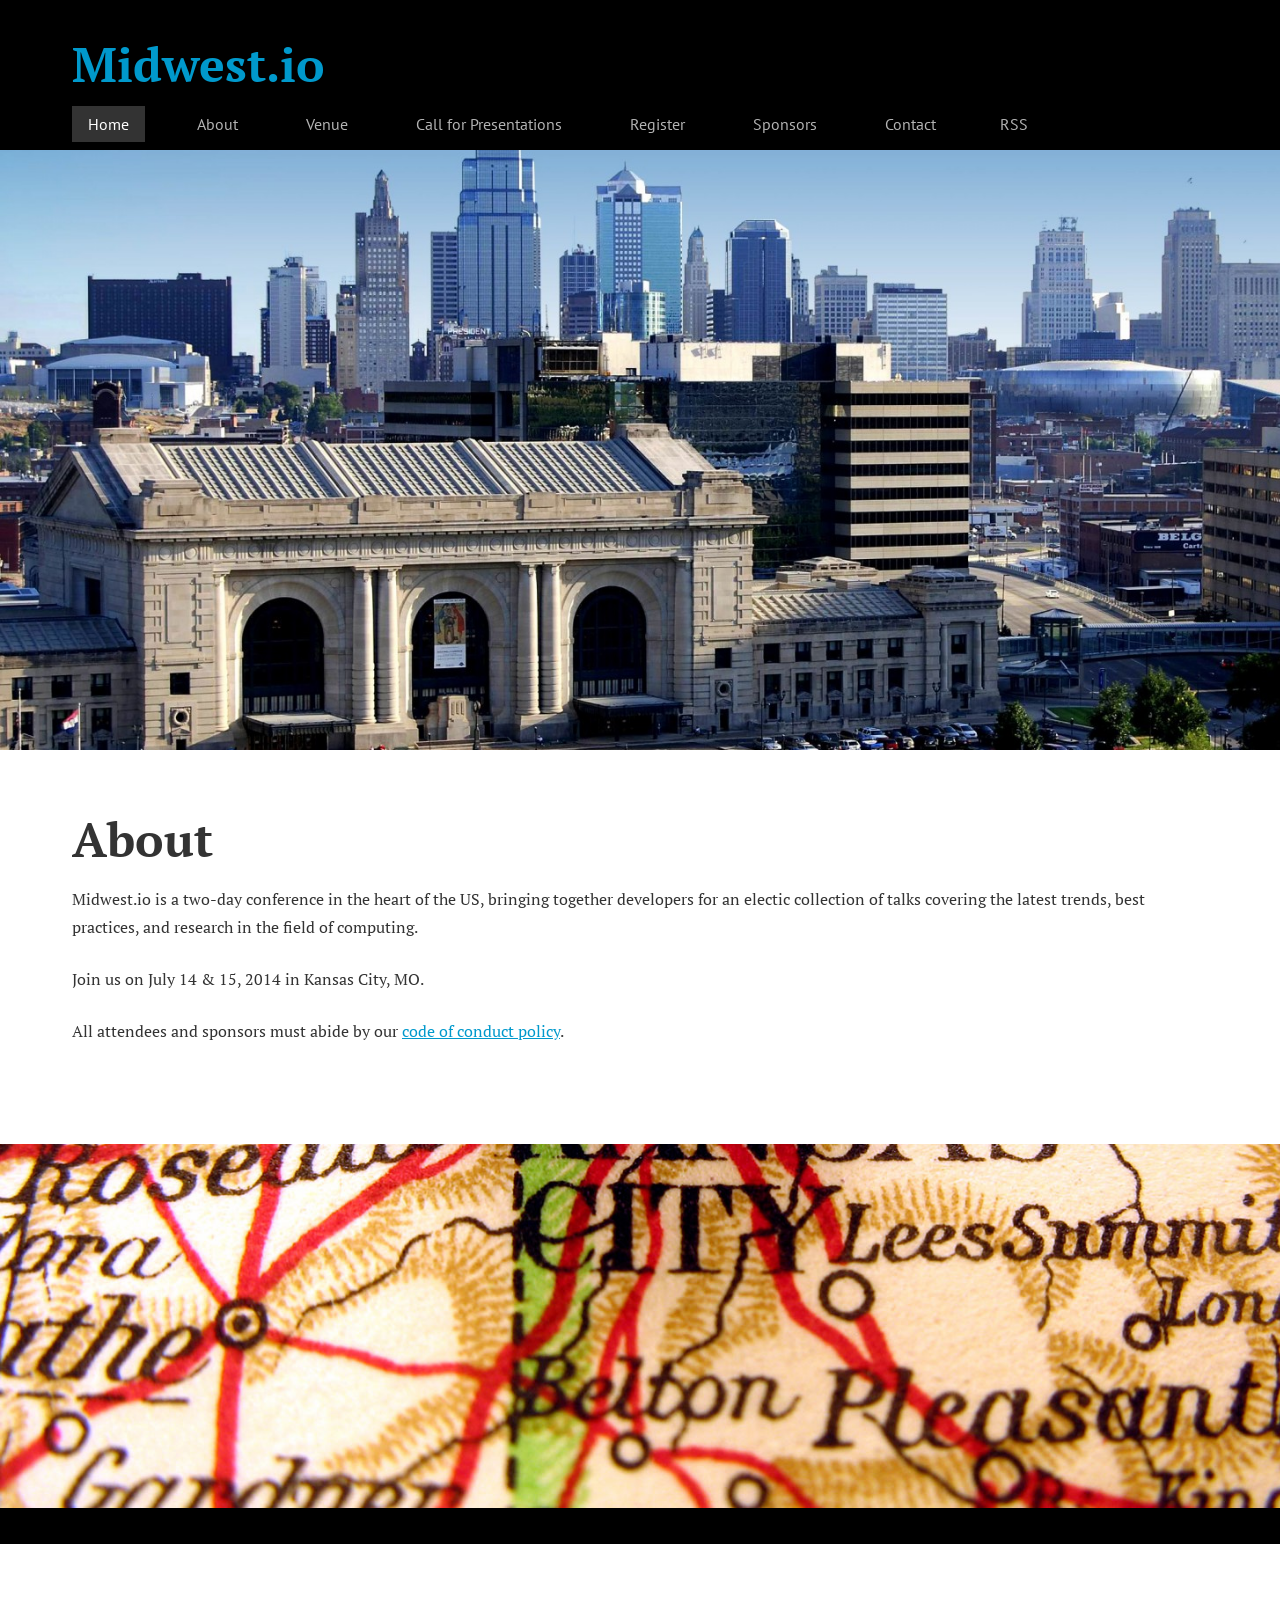
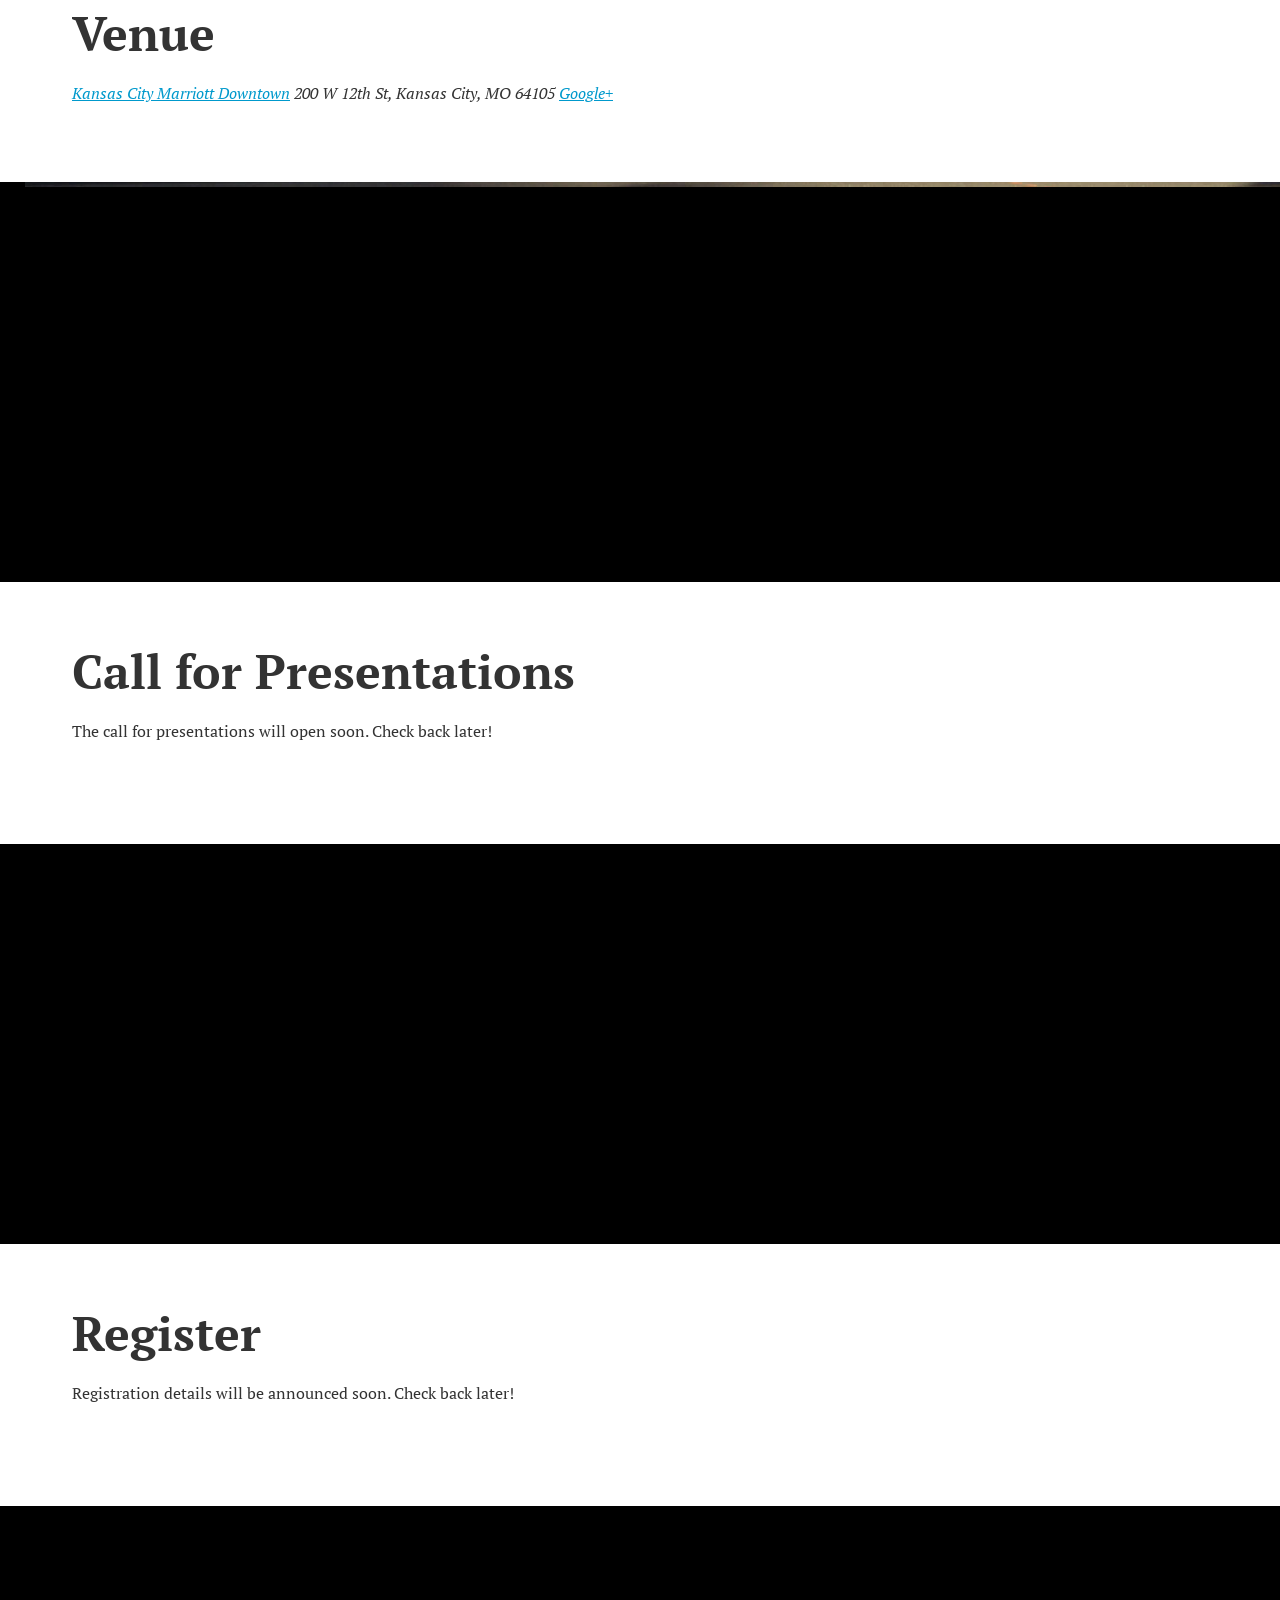
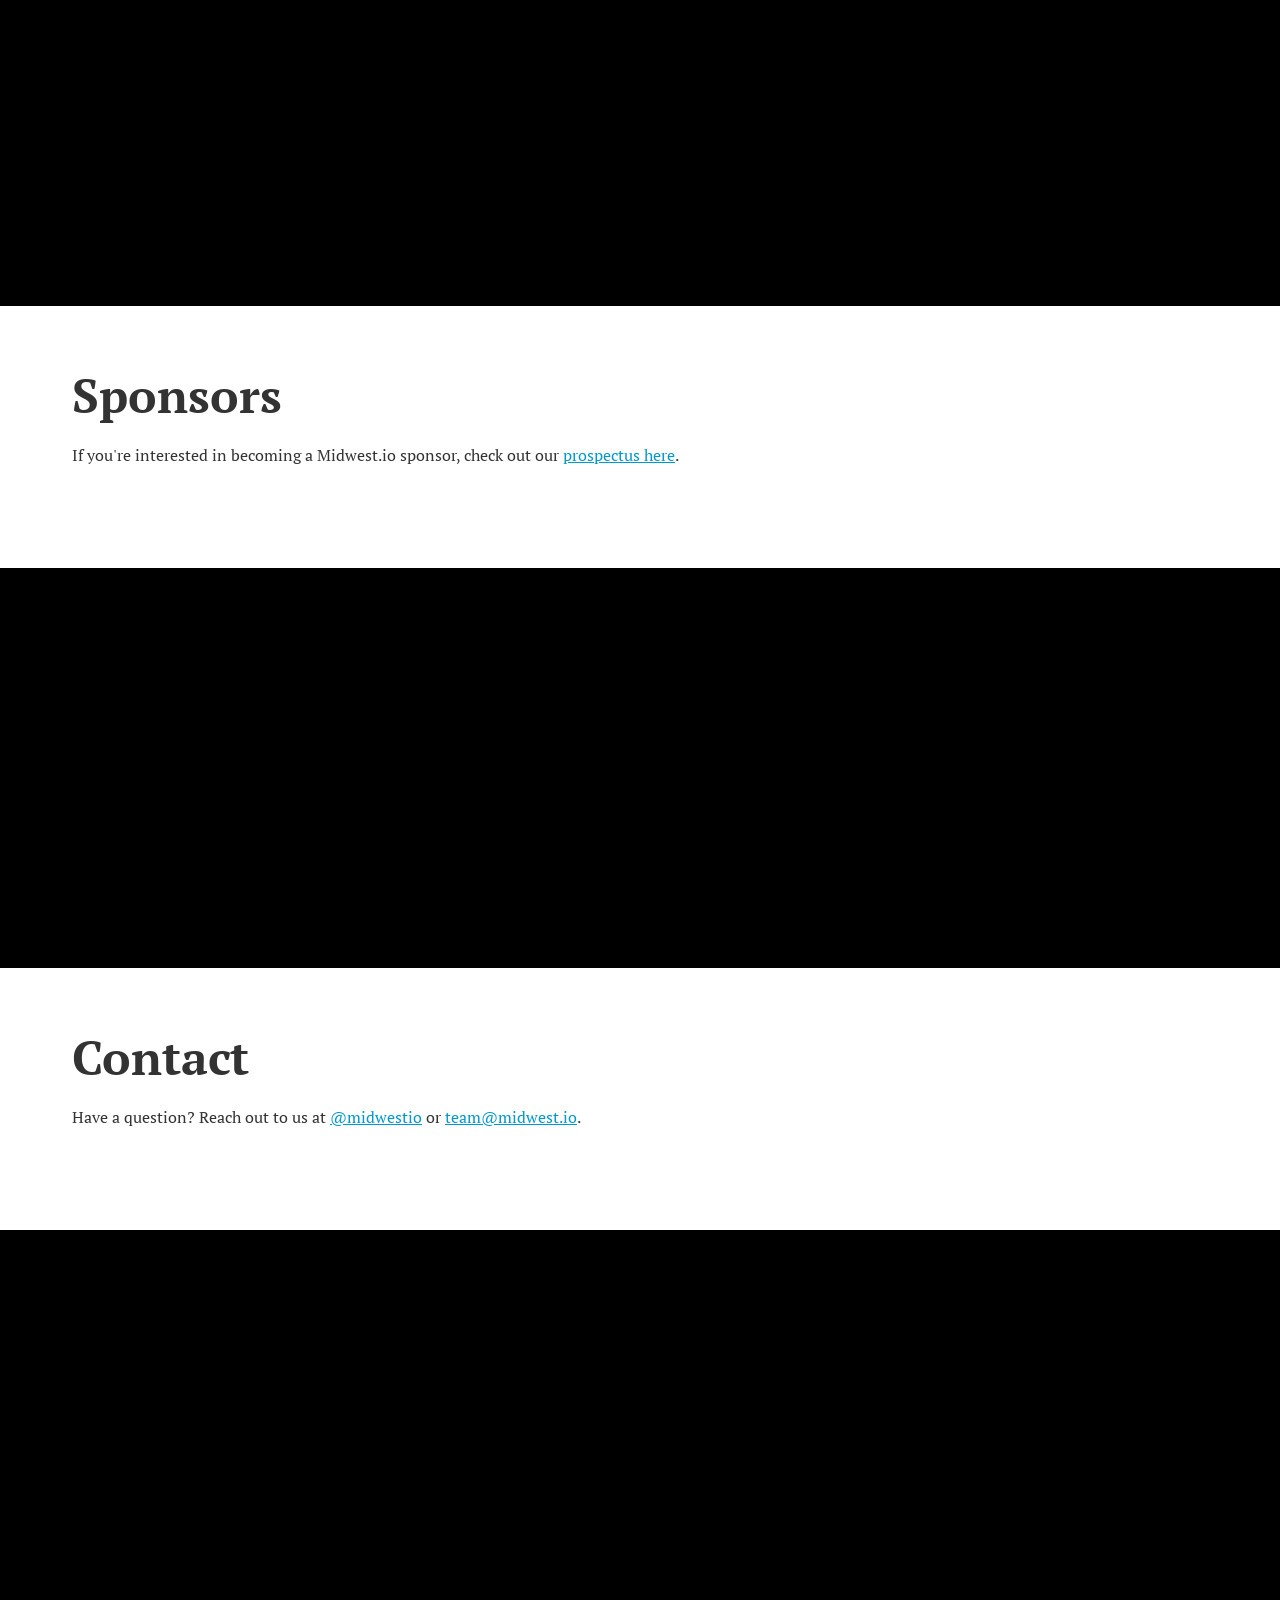
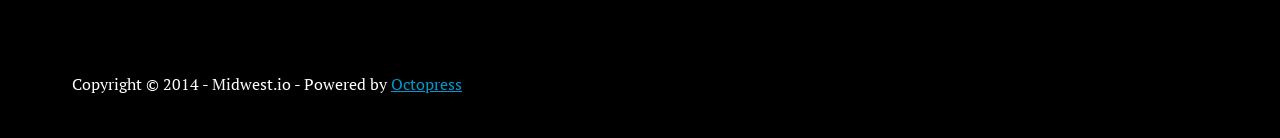
==== commit 44ca82ce: "Added asset files and updated index file markup" ====
--- a/index.html
+++ b/index.html
@@ -1,130 +1,128 @@
-
 <!DOCTYPE html>
 <!--[if IEMobile 7 ]><html class="no-js iem7"><![endif]-->
 <!--[if lt IE 9]><html class="no-js lte-ie8"><![endif]-->
 <!--[if (gt IE 8)|(gt IEMobile 7)|!(IEMobile)|!(IE)]><!--><html class="no-js" lang="en"><!--<![endif]-->
-<head>
-  <meta charset="utf-8">
-  <title>Midwest.io</title>
-  <meta name="author" content="Midwest.io">
+  <head>
+    <meta charset="utf-8">
+    <meta http-equiv="X-UA-Compatible" content="IE=edge,chrome=1">
+    <title>Midwest.io</title>
+    <meta name="author" content="Midwest.io">
+    <meta name="description" content="About Midwest.io is a two-day conference in the heart of the US, bringing together developers for an electic collection of talks covering the latest &hellip;">
+    <!-- http://t.co/dKP3o1e -->
+    <meta name="HandheldFriendly" content="True">
+    <meta name="MobileOptimized" content="320">
+    <meta name="viewport" content="width=device-width, initial-scale=1">
 
+    <link rel="canonical" href="http://midwestio.github.io">
+    <link href="/favicon.png" rel="icon">
+    <link href="/stylesheets/styles.css" media="screen, projection" rel="stylesheet" type="text/css">
+    <link href="/atom.xml" rel="alternate" title="Midwest.io" type="application/atom+xml">
+    <script src="/javascripts/modernizr-2.0.js"></script>
   
-  <meta name="description" content="About Midwest.io is a two-day conference in the heart of the US, bringing together developers for an electic collection of talks covering the latest &hellip;">
-  
+    <!--Fonts from Google"s Web font directory at http://google.com/webfonts -->
+    <link href="http://fonts.googleapis.com/css?family=PT+Serif:400,700" rel="stylesheet" type="text/css">
+    <link href="http://fonts.googleapis.com/css?family=PT+Sans:400,700" rel="stylesheet" type="text/css">
+  </head>
 
-  <!-- http://t.co/dKP3o1e -->
-  <meta name="HandheldFriendly" content="True">
-  <meta name="MobileOptimized" content="320">
-  <meta name="viewport" content="width=device-width, initial-scale=1">
+  <body>
+    <header id="site-header" role="banner">
+      <div class="content">
+        <h1><a href="/">Midwest.io</a></h1>
 
-  
-  <link rel="canonical" href="http://midwestio.github.io">
-  <link href="/favicon.png" rel="icon">
-  <link href="/stylesheets/screen.css" media="screen, projection" rel="stylesheet" type="text/css">
-  <link href="/atom.xml" rel="alternate" title="Midwest.io" type="application/atom+xml">
-  <script src="/javascripts/modernizr-2.0.js"></script>
-  <script src="//ajax.googleapis.com/ajax/libs/jquery/1.9.1/jquery.min.js"></script>
-  <script>!window.jQuery && document.write(unescape('%3Cscript src="./javascripts/libs/jquery.min.js"%3E%3C/script%3E'))</script>
-  <script src="/javascripts/octopress.js" type="text/javascript"></script>
-  <!--Fonts from Google"s Web font directory at http://google.com/webfonts -->
-<link href="http://fonts.googleapis.com/css?family=PT+Serif:regular,italic,bold,bolditalic" rel="stylesheet" type="text/css">
-<link href="http://fonts.googleapis.com/css?family=PT+Sans:regular,italic,bold,bolditalic" rel="stylesheet" type="text/css">
-<script src="/javascripts/libs/jquery.stellar.min.js" type="text/javascript"></script>
-<script>
-$(function() {
-  $.stellar();
-});
-</script>
-  
+        <nav role="navigation">
+          <ul class="subscription" data-subscription="rss">
+            <li><a href="/atom.xml" rel="subscribe-rss" title="subscribe via RSS">RSS</a></li>
+          </ul>
 
-</head>
+          <ul class="main-navigation">
+            <li data-slide="home"><a href="/#home">Home</a></li>
+            <li data-slide="about"><a href="/#about">About</a></li>
+            <li data-slide="venue"><a href="/#venue">Venue</a></li>
+            <li data-slide="call-for-presentations"><a href="/#call-for-presentations">Call for Presentations</a></li>
+            <li data-slide="register"><a href="/#register">Register</a></li>
+            <li data-slide="sponsors"><a href="/#sponsors">Sponsors</a></li>
+            <li data-slide="contact"><a href="/#contact">Contact</a></li>
+          </ul>
+        </nav>
+      </div>
+    </header>
 
-<body    class="collapse-sidebar sidebar-footer" >
-  <header role="banner"><hgroup>
-  <h1><a href="/">Midwest.io</a></h1>
-  
-</hgroup>
+    <main role="main">
+      <section id="home" class="slide blank" data-slide="home" data-stellar-background-ratio="0.5"></section>
 
-</header>
-  <nav role="navigation"><ul class="subscription" data-subscription="rss">
-  <li><a href="/atom.xml" rel="subscribe-rss" title="subscribe via RSS">RSS</a></li>
-  
-</ul>
-  
-<ul class="main-navigation">
-  <li><a href="/">Home</a></li>
-  <li><a href="/#about">About</a></li>
-  <li><a href="/#venue">Venue</a></li>
-  <li><a href="/#call-for-presentations">Call for Presentations</a></li>
-  <li><a href="/#register">Register</a></li>
-  <li><a href="/#sponsors">Sponsors</a></li>
-  <li><a href="/#contact">Contact</a></li>
-</ul>
+      <section id="about" class="slide" data-slide="about">
+        <article>
+          <h1>About</h1>
+          <p>Midwest.io is a two-day conference in the heart of the US, bringing together developers for an electic collection of talks covering the latest trends, best practices, and research in the field of computing.</p>
+          <p>Join us on July 14 &amp; 15, 2014 in Kansas City, MO.</p>
+          <p>All attendees and sponsors must abide by our <a href="/code-of-conduct">code of conduct policy</a>.</p>
+        </article>
+      </section>
 
-</nav>
-  <div id="main">
-    <div id="content">
-      <div class="center-div" data-stellar-background-ratio="2">
-  <img src="/images/midwest.io-logo.png" title="Midwest.io" >
-</div>
+      <section id="blank1" class="slide blank" data-stellar-background-ratio="0.5"></section>
 
-<div id="about" data-stellar-ratio="2">
-  <h1>About</h1>
-  Midwest.io is a two-day conference in the heart of the US, bringing together developers for an electic collection of talks covering the latest trends, best practices, and research in the field of computing.
-  <p />
-  Join us on July 14 &amp; 15, 2014 in Kansas City, MO.
-  <p />
-  All attendees and sponsors must abide by our <a href="/code-of-conduct">code of conduct policy</a>.
-</div>
-<div id="venue">
-  <h1>Venue</h1>
-  <a href="http://www.marriott.com/hotels/travel/mcidt-kansas-city-marriott-downtown/">
-    Kansas City Marriott Downtown
-  </a>
-  <p />
-  200 W 12th St, Kansas City, MO 64105
-  <p />
-  <a href="https://plus.google.com/107670187227121823183/about?gl=us&amp;hl=en">Google+</a>
-</div>
-<div id="call-for-presentations">
-  <h1>Call for Presentations</h1>
+      <section id="venue" class="slide" data-slide="venue">
+        <article>
+          <h1>Venue</h1>
+          <address>
+            <a href="http://www.marriott.com/hotels/travel/mcidt-kansas-city-marriott-downtown/">Kansas City Marriott Downtown</a>
+            200 W 12th St, Kansas City, MO 64105
+            <a href="https://plus.google.com/107670187227121823183/about?gl=us&amp;hl=en">Google+</a>
+          </address>
+        </article>
+      </section>
 
-  The call for presentations will open soon. Check back later!
-</div>
-<div id="register">
-  <h1>Register</h1>
+      <section id="blank2" class="slide blank" data-stellar-background-ratio="0.5"></section>
 
-  Registration details will be announced soon. Check back later!
-</div>
-<div id="sponsors">
-  <h1>Sponsors</h1>
+      <section id="call-for-presentations" class="slide" data-slide="call-for-presentations">
+        <article>
+          <h1>Call for Presentations</h1>
+          <p>The call for presentations will open soon. Check back later!</p>
+        </article>
+      </section>
 
-  If you&#8217;re interested in becoming a Midwest.io sponsor, check out our <a href="/midwest.io-2014-prospectus.pdf">prospectus here</a>.
-</div>
-<div id="contact">
-  <h1>Contact</h1>
-  Have a question? Reach out to us at <a href="https://twitter.com/midwestio">@midwestio</a> or <a href="mailto:team@midwest.io">team@midwest.io</a>.
-</div>
+      <section id="blank3" class="slide blank" data-stellar-background-ratio="0.5"></section>
 
-    </div>
-  </div>
-  <footer role="contentinfo"><p>
-  Copyright &copy; 2014 - Midwest.io -
-  <span class="credit">Powered by <a href="http://octopress.org">Octopress</a></span>
-</p>
+      <section id="register" class="slide" data-slide="register">
+        <article>
+          <h1>Register</h1>
+          <p>Registration details will be announced soon. Check back later!</p>
+        </article>
+      </section>
 
-</footer>
-  
+      <section id="blank4" class="slide blank" data-stellar-background-ratio="0.5"></section>
 
+      <section id="sponsors" class="slide" data-slide="sponsors">
+        <article>
+          <h1>Sponsors</h1>
+          <p>If you're interested in becoming a Midwest.io sponsor, check out our <a href="/midwest.io-2014-prospectus.pdf">prospectus here</a>.</p>
+        </article>
+      </section>
 
+      <section id="blank5" class="slide blank" data-stellar-background-ratio="0.5"></section>
 
+      <section id="contact" class="slide" data-slide="contact">
+        <article>
+          <h1>Contact</h1>
+          <p>Have a question? Reach out to us at <a href="https://twitter.com/midwestio">@midwestio</a> or <a href="mailto:team@midwest.io">team@midwest.io</a>.</p>
+        </article>
+      </section>
+    </main>
 
+    <section id="blank6" class="slide blank" data-stellar-background-ratio="0.5"></section>
 
+    <footer id="site-footer" role="contentinfo">
+      <div class="content">
+        <p>Copyright &copy; 2014 - Midwest.io - <span class="credit">Powered by <a href="http://octopress.org">Octopress</a></span></p>
+      </div>
+    </footer>
 
-
-
-
-
-
-</body>
+    <script src="//ajax.googleapis.com/ajax/libs/jquery/1.9.1/jquery.min.js"></script>
+    <script>!window.jQuery && document.write(unescape('%3Cscript src="./javascripts/libs/jquery.min.js"%3E%3C/script%3E'))</script>
+    <script src="/javascripts/octopress.js"></script>
+    <script src="/javascripts/libs/jquery.waypoints.min.js"></script>
+    <script src="/javascripts/libs/jquery.easing-1.3.min.js"></script>
+    <script src="/javascripts/libs/jquery.stellar.min.js"></script>
+    <script src="/javascripts/scripts.js"></script>
+  </body>
 </html>
--- a/stylesheets/styles.css
+++ b/stylesheets/styles.css
@@ -0,0 +1,160 @@
+/* CSS Reset html5doctor.com Reset Stylesheet v1.6.1 http: //html5doctor.com/html-5-reset-stylesheet/ Richard Clark http: //richclarkdesign.com
+----------------------------------------------- */
+*, *:before, *:after { -webkit-box-sizing: border-box; -moz-box-sizing: border-box; box-sizing: border-box; }
+
+html, body, div, span, object, iframe, h1, h2, h3, h4, h5, h6, p, blockquote, pre, abbr, address, cite, code, del, dfn, em, img, ins, kbd, q, samp, small, strong, sub, sup, var, b, i, dl, dt, dd, ol, ul, li, fieldset, form, label, legend, table, caption, tbody, tfoot, thead, tr, th, td, article, aside, canvas, details, figcaption, figure, footer, header, hgroup, menu, nav, section, summary, time, mark, audio, video { margin: 0; padding: 0; border: 0; outline: 0; font-size: 100%; vertical-align: baseline; background: transparent; }
+
+body { line-height: 1; }
+
+article, aside, details, figcaption, figure, footer, header, hgroup, menu, nav, section { display: block; }
+
+nav ul { list-style: none; }
+
+blockquote, q { quotes: none; }
+
+blockquote:before, blockquote:after, q:before, q:after { content: ''; content: none; }
+
+a { margin: 0; padding: 0; font-size: 100%; vertical-align: baseline; background: transparent; }
+
+ins { background-color: #ff9; color: #000; text-decoration: none; }
+
+mark { background-color: #ff9; color: #000; font-style: italic; font-weight: bold; }
+
+del { text-decoration: line-through; }
+
+abbr[title], dfn[title] { border-bottom: 1px dotted #cccccc; cursor: help; }
+
+table { border-collapse: collapse; border-spacing: 0; }
+
+hr { display: block; height: 1px; border: 0; border-top: 1px solid #cccccc; margin: 1em 0; padding: 0; }
+
+input, select { vertical-align: middle; }
+
+/** Columns in SSGS rely on `box-sizing: border-box;` in order to work properly. It is considered good practice to just apply the 'correct' box-sizing to all elements, even by people like Paul Irish. (see: http://paulirish.com/2012/box-sizing-border-box-ftw/)  Without Compass: -webkit-box-sizing: border-box; -moz-box-sizing: border-box; box-sizing: border-box;  With Compass: @import "compass/css3/box-sizing"; @include box-sizing(border-box); */
+/** $gutters is the only variable you'll ever need to set yourself. Use whatever kind of value you want, be it px, em, rem or even percentages (although that would) really miss the whole point of SSGS. */
+@media (max-width: 768px) { .grid:after { line-height: 1; } }
+/** SSGS uses floats to do the heavy lifting with the layout so there needs to be a clearfix. The one that's worked best for me is Nicolas Gallagher's `Micro Clearfix` hack. It is included below. If you already have a clearfix in place, feel free to remove it, but be sure to change the `@extend` rule inside `.grid`. (see: http://nicolasgallagher.com/micro-clearfix-hack/) */
+.grid, #site-header nav { *zoom: 1; }
+.grid::before, #site-header nav::before, .grid::after, #site-header nav::after { content: " "; display: table; }
+.grid::after, #site-header nav::after { clear: both; }
+
+/** With SSGS, you define grid columns in your CSS using mixins. It's quite a great thing as it removes the dependency on all those classes in your HTML.  Example: .item { @include grid-col("one half"); // Equivalent to `grid-col("1/2")`. }  You could also change SSGS by mapping the mixins to classes.  Example: .one-half { @include grid-col("one half"); }  Still, it's prefferable to work with the mixins directly in your CSS as it allows easy changes of the column count to enable a fully responsive grid. The following example shows a typical mobile-first grid (i.e. 1-2-3-4 columns).  Example: .item { @include grid-col;
+ @media (min-width: 30em) { @include grid-col("one half"); }
+ @media (min-width: 40em) { @include grid-col("one third"); }
+ @media (min-width: 50em) { @include grid-col("one quarter"); } } */
+.full, .one-half, .one-third, .two-thirds, .one-quarter, .three-quarters, .one-fifth, .four-fifths, .one-sixth, .five-sixth, .golden-short, .golden-wide { display: block; float: left; padding-left: 1em; }
+
+/** One of the most cumbersome things with traditional grid system is their use of classes like `.end`, `.omega` or the like in order to remove the gutter at the start or the end of a row. With SSGS this is not necessary anymore, yay! Allthough you don't need to add the .grid class to your HTML, I think it's the preferrable way, as it makes the basic structure much more easily visible. However, feel free to just @extend the class from within your SCSS.  Example: <div class="grid"> <div class="item"></div> <div class="item"></div> </div>
+ .item { @include grid-col("one half"); }  Note: Don't apply things like backgrounds or borders to the columns themselves. It's neither good practice (use grids only for layout, not for styling) nor will it work with SGSS. Use an element inside the column to do those things. */
+.grid { margin-left: -1em; }
+
+.full { width: 100%; }
+
+.one-half { width: 50%; }
+
+.one-third { width: 33.333%; }
+
+.two-thirds { width: 66.666%; }
+
+.one-quarter { width: 25%; }
+
+.three-quarters { width: 75%; }
+
+.one-fifth { width: 20%; }
+
+.four-fifths { width: 80%; }
+
+.one-sixth { width: 16.666%; }
+
+.five-sixth { width: 83.333%; }
+
+.golden-short { width: 38.195%; }
+
+.golden-wide { width: 61.805%; }
+
+@media (max-width: 767px) { .full, .one-half, .one-third, .two-thirds, .one-quarter, .three-quarters, .one-fifth, .four-fifths, .one-sixth, .five-sixth, .golden-short, .golden-wide { width: 100%; margin-bottom: 1em; } }
+/* Shared Styles
+----------------------------------------------- */
+html { font-size: 62.5%; }
+
+body { padding: 150px 0 0; background: white; color: #333333; font: 400 1.6rem/2.8rem "PT Serif", "Georgia", serif; }
+
+h1 { font-size: 48px; font-size: 4.8rem; }
+h1 + p, h1 + address, h1 + .grid { margin-top: 2em; }
+
+h2 { font-size: 40px; font-size: 4rem; }
+h2 + p { margin-top: 2em; }
+
+h3 { font-size: 32px; font-size: 3.2rem; }
+
+h4 { font-size: 24px; font-size: 2.4rem; }
+
+h5, h6 { font-size: 16px; font-size: 1.6rem; }
+
+p { margin: 1.5em 0; }
+
+a { color: #0099cc; }
+a:hover { color: #cc0000; }
+
+.clearfix, .grid, #site-header nav { display: inline-block; }
+.clearfix:after, .grid:after, #site-header nav:after { content: "."; display: block; height: 0; clear: both; visibility: hidden; }
+
+.content, article { max-width: 1200px; margin: 0 auto; padding: 0 2em; }
+
+/* Grid Styles
+----------------------------------------------- */
+.unit { padding: 1em 2em; background: rgba(0, 0, 0, 0.1); }
+
+/* Layout
+----------------------------------------------- */
+#site-header { position: fixed; z-index: 10; top: 0; width: 100%; height: 150px; padding: 50px 0; background-color: black; color: white; }
+#site-header .mobile-nav { display: none; position: absolute; top: 50px; right: 2em; }
+#site-header nav { margin-top: 2em; font-family: "PT Sans", "Helvetica Neue", arial, sans-serif; }
+#site-header nav .subscription { float: right; }
+#site-header nav .subscription li { margin-right: 0; }
+#site-header nav .main-navigation { float: left; }
+#site-header nav li { display: inline-block; margin-right: 2em; }
+#site-header nav a { padding: 0.5em 1em; color: rgba(255, 255, 255, 0.7); }
+#site-header nav a:hover { color: white; }
+#site-header nav .active a { background-color: rgba(255, 255, 255, 0.2); color: white; transition-duration: 0.3s; }
+#site-header a { text-decoration: none; }
+
+/* Slides
+----------------------------------------------- */
+.slide, .blank { position: relative; padding: 75px 0; background-attachment: fixed; background-position: 0 0; background-repeat: no-repeat; background-size: 110%; }
+
+.blank { min-height: 400px; background-color: black; }
+
+#home { min-height: 600px; padding-left: 0; padding-right: 0; background-image: url(/images/bg-kc.jpg); }
+
+#blank1 { background-image: url(/images/blank1.jpg); }
+
+#blank2 { background-image: url(/images/blank2.jpg); background-position: bottom; }
+
+#blank3 { background-image: url(/images/blank3.jpg); }
+
+#blank4 { background-image: url(/images/blank4.jpg); }
+
+#site-footer { padding: 1em 0; background: black; color: white; }
+
+/* Media Breakpoints
+----------------------------------------------- */
+@media (max-width: 1024px) { #site-header nav .main-navigation li { margin-right: 0.5em; } }
+@media (max-width: 768px) { h1 { font-size: 32px; font-size: 3.2rem; }
+  h1 + p { margin-top: 2em; }
+  h2 { font-size: 24px; font-size: 2.4rem; }
+  h2 + p { margin-top: 2em; }
+  h3 { font-size: 16px; font-size: 1.6rem; }
+  h4, h5, h6 { font-size: 16px; font-size: 1.6rem; }
+  #site-header .mobile-nav { display: block; }
+  #site-header nav { display: none; }
+  .blank, #home { min-height: 400px; background-size: cover; } }
+@media (max-width: 480px) { body { padding: 0; }
+  p { margin: 1em 0; }
+  .site-header { position: static; padding: 1em 0; }
+  .site-header h1 { text-align: center; }
+  .site-header nav { margin-top: 1em; text-align: center; }
+  .site-header nav li { margin-left: 0; font-size: 90%; }
+  .site-header nav a { padding: 0.25em 0.5em; }
+  .unit { padding: 0.25em 1em; }
+  #home, .blank { display: none; } }
